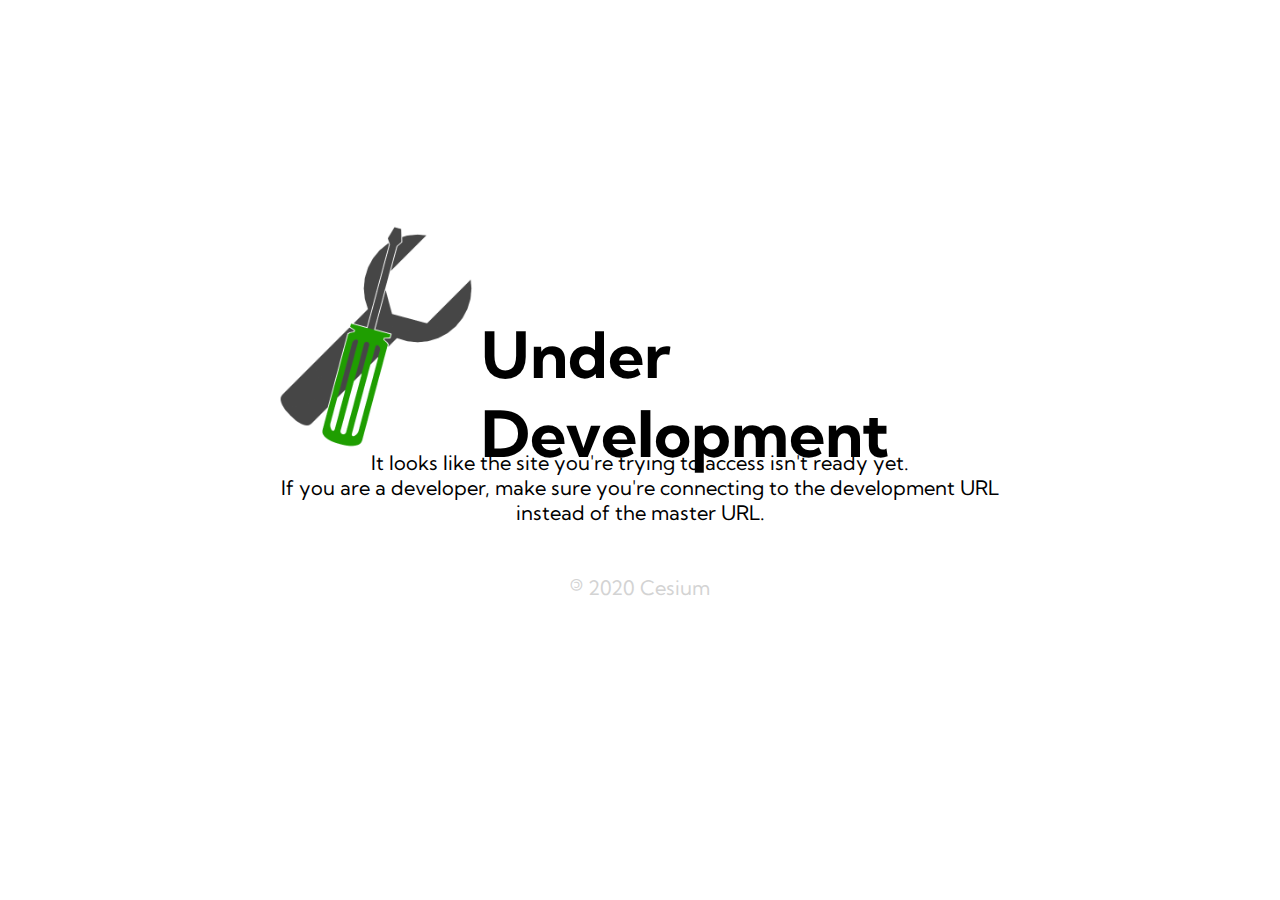
==== index.html @ 18255b6a "Update index.html" ====
<html><head>
<link href="https://fonts.googleapis.com/css2?family=Kumbh+Sans:wght@300;700&amp;display=swap" rel="stylesheet"> 
  <title>Under Development | Minecraft Horizons</title>
  <style>
  h1 {
  font-size: 5vw;
  font-family: 'Kumbh Sans', sans-serif;
  margin: 0px;
  position: relative;
  top: 10vh
 }
 p, a {
  font-size: 15pt;
  font-family: 'Kumbh Sans', sans-serif;
  margin: 0px;
 }
 body {
 display: flex;
 justify-content: center;
 }
 p.ces{
 margin-top: 50px;
 color: lightgray;
 }
 .copyleft {
  display:inline-block;
  transform: rotate(180deg);
}
.content{
 max-width: 60vw;
 position: absolute;
 top: 25vh;
}
.hbox{
 display: flex;
 margin: 0px;
}
img {
 height: 25vh;
 width: auto;
}
  </style>
</head>
<body>
<div class="content">
  <div class="hbox">
    <img src="img/development.png" align="middle">
    <h1>Under Development</h1>
  </div>


<p align="center">It looks like the site you're trying to access isn't ready yet.<br>If you are a developer, make sure you're connecting to the development URL instead of the master URL.</p><p class="ces" align="center"><span class="copyleft">©</span> 2020 Cesium</p></div>

</body></html>
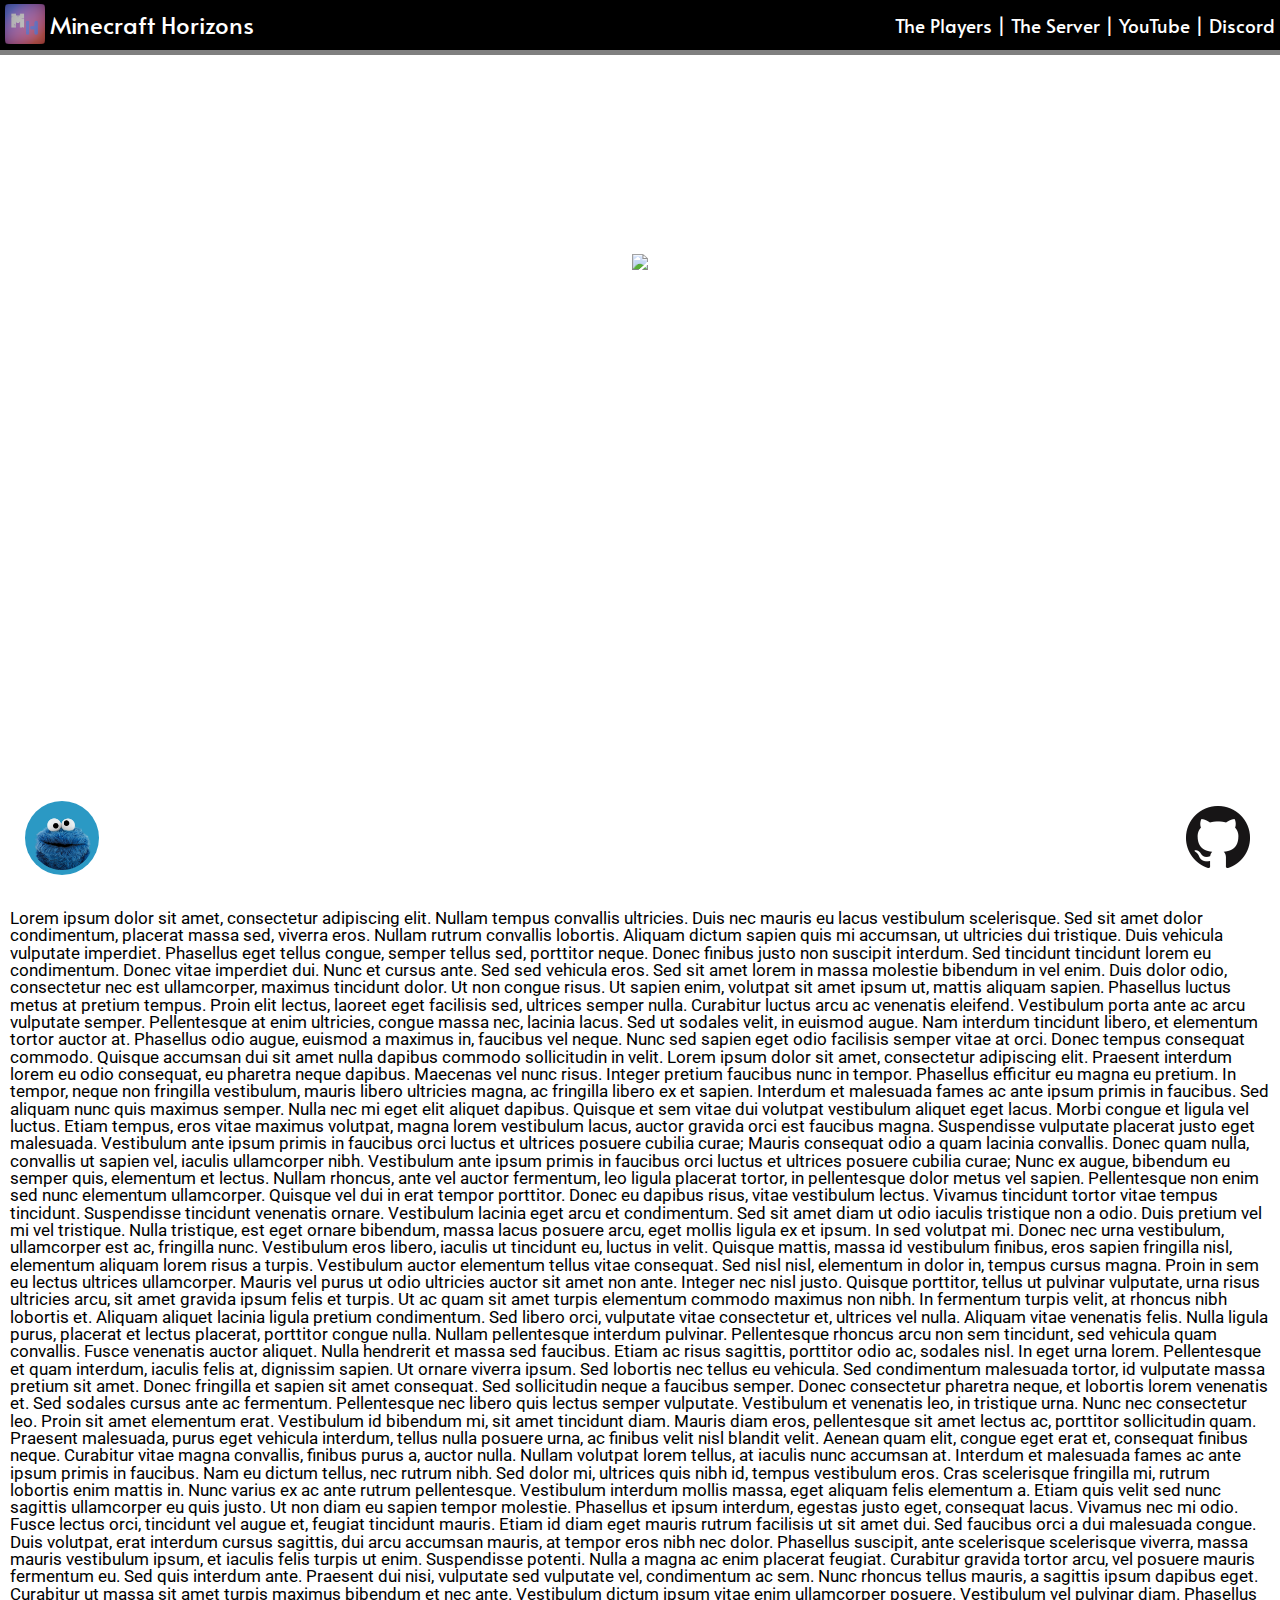
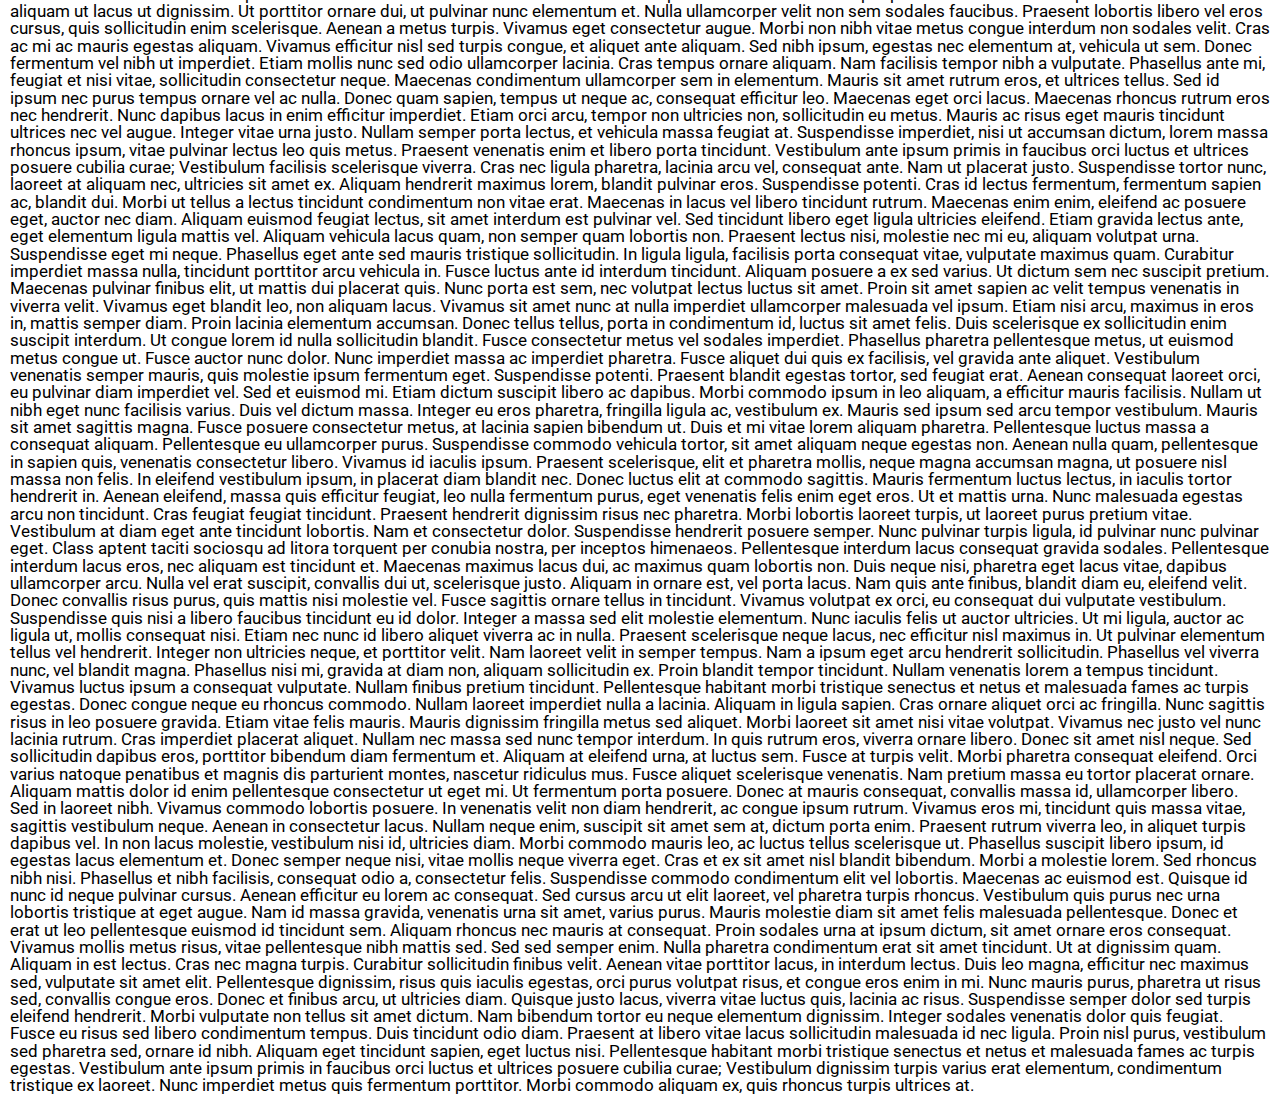
==== commit 1dc64fcf: "Add files via upload" ====
--- a/index.html
+++ b/index.html
@@ -1,54 +1,123 @@
-<html><head>
-<link href="https://fonts.googleapis.com/css2?family=Kumbh+Sans:wght@300;700&amp;display=swap" rel="stylesheet"> 
-  <title>Under Development | Minecraft Horizons</title>
-  <style>
-  h1 {
-  font-size: 5vw;
-  font-family: 'Kumbh Sans', sans-serif;
-  margin: 0px;
-  position: relative;
-  top: 10vh
- }
- p, a {
-  font-size: 15pt;
-  font-family: 'Kumbh Sans', sans-serif;
-  margin: 0px;
- }
- body {
- display: flex;
- justify-content: center;
- }
- p.ces{
- margin-top: 50px;
- color: lightgray;
- }
- .copyleft {
-  display:inline-block;
-  transform: rotate(180deg);
-}
-.content{
- max-width: 60vw;
- position: absolute;
- top: 25vh;
-}
-.hbox{
- display: flex;
- margin: 0px;
-}
-img {
- height: 25vh;
- width: auto;
-}
-  </style>
-</head>
-<body>
-<div class="content">
-  <div class="hbox">
-    <img src="img/development.png" align="middle">
-    <h1>Under Development</h1>
-  </div>
+<!DOCTYPE html>
+<html>
+    <head>
+        <title>Home | Minecraft Horizons</title>
+        <meta charset="UTF-8"  />
+        <meta name="viewport" content="width=device-width, initial-scale=1.0">
+        <link rel="stylesheet" href="reset.css" type="text/css"  />
+        <link rel="stylesheet" href="https://cdn.jsdelivr.net/npm/pannellum@2.5.6/build/pannellum.css"/>
+        <link rel="stylesheet" href="home.css" type="text/css"  />
+        <link rel="stylesheet" href="gitbubble.css" type="text/css"  />
+        <link rel="stylesheet" href="standard.css" type="text/css"  />
+        <script type="text/javascript" src="https://cdn.jsdelivr.net/npm/pannellum@2.5.6/build/pannellum.js"></script>
+    </head>
+    <body>
+        <div class="header">
+            <div class="titlebox">
+              <a href="/"><img class="csi" src="img/mh-mini.png" type="image/png" height="40px" width="40px"  /></a>
+                <a href="/"><p class="headertext">Minecraft Horizons</p></a>
+            </div>
+<div class="titlebox">
+              <a class="navtext" href="/oppression">The Players</a>
+              <p class="navtext">|</p>
+              <a class="navtext" href="/minecraft">The Server</a>
+              <p class="navtext">|</p>
+              <a class="navtext" href="/bloggart.html">YouTube</a>
+              <p class="navtext">|</p>
+              <a class="navtext" href="https://discord.gg/hEVmHnp">Discord</a>
+            </div>
+        </div>
+        <div id="wrapper">
+<div class="content"><img src="img/banner.png" class="bigtitle"/>
+    <a href="https://github.com/CStafford-14/cesium-web/"><div class="bubble">
+            <img src="img/github.png" height="64px" width="64px"/>
+        <span></span></div></a>
+            
+            <a href="/cookies.html"><div class="cookie">
+            <span></span><img src="img/cookiebub.png" width="64px" height="64px">
+        </div></a>
+            </div>
+<div id="panorama" class="background"></div>
+<script>
+pannellum.viewer('panorama', {
+    "type": "equirectangular",
+    "panorama": "https://raw.githubusercontent.com/CStafford-14/cesium-web/master/img/panorama.jpg",
+    "autoRotate": -2,
+    "autoLoad": true,
+    "showZoomCtrl": false,
+    "keyboardZoom": false,
+    "mouseZoom": false,
+    "draggable": false,
+    "disableKeyboardCtrl": true,
+    "showFullscreenCtrl": false,
+    "showControls": false,
+    "pitch": -10
+    
+});
+</script></div>
 
+<div class="bodydiv">
+ <p class="bodytext">
 
-<p align="center">It looks like the site you're trying to access isn't ready yet.<br>If you are a developer, make sure you're connecting to the development URL instead of the master URL.</p><p class="ces" align="center"><span class="copyleft">©</span> 2020 Cesium</p></div>
+Lorem ipsum dolor sit amet, consectetur adipiscing elit. Nullam tempus convallis ultricies. Duis nec mauris eu lacus vestibulum scelerisque. Sed sit amet dolor condimentum, placerat massa sed, viverra eros. Nullam rutrum convallis lobortis. Aliquam dictum sapien quis mi accumsan, ut ultricies dui tristique. Duis vehicula vulputate imperdiet. Phasellus eget tellus congue, semper tellus sed, porttitor neque. Donec finibus justo non suscipit interdum. Sed tincidunt tincidunt lorem eu condimentum.
 
-</body></html>
+Donec vitae imperdiet dui. Nunc et cursus ante. Sed sed vehicula eros. Sed sit amet lorem in massa molestie bibendum in vel enim. Duis dolor odio, consectetur nec est ullamcorper, maximus tincidunt dolor. Ut non congue risus. Ut sapien enim, volutpat sit amet ipsum ut, mattis aliquam sapien. Phasellus luctus metus at pretium tempus. Proin elit lectus, laoreet eget facilisis sed, ultrices semper nulla. Curabitur luctus arcu ac venenatis eleifend. Vestibulum porta ante ac arcu vulputate semper. Pellentesque at enim ultricies, congue massa nec, lacinia lacus. Sed ut sodales velit, in euismod augue.
+
+Nam interdum tincidunt libero, et elementum tortor auctor at. Phasellus odio augue, euismod a maximus in, faucibus vel neque. Nunc sed sapien eget odio facilisis semper vitae at orci. Donec tempus consequat commodo. Quisque accumsan dui sit amet nulla dapibus commodo sollicitudin in velit. Lorem ipsum dolor sit amet, consectetur adipiscing elit. Praesent interdum lorem eu odio consequat, eu pharetra neque dapibus. Maecenas vel nunc risus. Integer pretium faucibus nunc in tempor. Phasellus efficitur eu magna eu pretium. In tempor, neque non fringilla vestibulum, mauris libero ultricies magna, ac fringilla libero ex et sapien. Interdum et malesuada fames ac ante ipsum primis in faucibus. Sed aliquam nunc quis maximus semper. Nulla nec mi eget elit aliquet dapibus. Quisque et sem vitae dui volutpat vestibulum aliquet eget lacus.
+
+Morbi congue et ligula vel luctus. Etiam tempus, eros vitae maximus volutpat, magna lorem vestibulum lacus, auctor gravida orci est faucibus magna. Suspendisse vulputate placerat justo eget malesuada. Vestibulum ante ipsum primis in faucibus orci luctus et ultrices posuere cubilia curae; Mauris consequat odio a quam lacinia convallis. Donec quam nulla, convallis ut sapien vel, iaculis ullamcorper nibh. Vestibulum ante ipsum primis in faucibus orci luctus et ultrices posuere cubilia curae;
+
+Nunc ex augue, bibendum eu semper quis, elementum et lectus. Nullam rhoncus, ante vel auctor fermentum, leo ligula placerat tortor, in pellentesque dolor metus vel sapien. Pellentesque non enim sed nunc elementum ullamcorper. Quisque vel dui in erat tempor porttitor. Donec eu dapibus risus, vitae vestibulum lectus. Vivamus tincidunt tortor vitae tempus tincidunt. Suspendisse tincidunt venenatis ornare. Vestibulum lacinia eget arcu et condimentum. Sed sit amet diam ut odio iaculis tristique non a odio. Duis pretium vel mi vel tristique. Nulla tristique, est eget ornare bibendum, massa lacus posuere arcu, eget mollis ligula ex et ipsum. In sed volutpat mi. Donec nec urna vestibulum, ullamcorper est ac, fringilla nunc.
+
+Vestibulum eros libero, iaculis ut tincidunt eu, luctus in velit. Quisque mattis, massa id vestibulum finibus, eros sapien fringilla nisl, elementum aliquam lorem risus a turpis. Vestibulum auctor elementum tellus vitae consequat. Sed nisl nisl, elementum in dolor in, tempus cursus magna. Proin in sem eu lectus ultrices ullamcorper. Mauris vel purus ut odio ultricies auctor sit amet non ante. Integer nec nisl justo. Quisque porttitor, tellus ut pulvinar vulputate, urna risus ultricies arcu, sit amet gravida ipsum felis et turpis. Ut ac quam sit amet turpis elementum commodo maximus non nibh.
+
+In fermentum turpis velit, at rhoncus nibh lobortis et. Aliquam aliquet lacinia ligula pretium condimentum. Sed libero orci, vulputate vitae consectetur et, ultrices vel nulla. Aliquam vitae venenatis felis. Nulla ligula purus, placerat et lectus placerat, porttitor congue nulla. Nullam pellentesque interdum pulvinar. Pellentesque rhoncus arcu non sem tincidunt, sed vehicula quam convallis. Fusce venenatis auctor aliquet. Nulla hendrerit et massa sed faucibus.
+
+Etiam ac risus sagittis, porttitor odio ac, sodales nisl. In eget urna lorem. Pellentesque et quam interdum, iaculis felis at, dignissim sapien. Ut ornare viverra ipsum. Sed lobortis nec tellus eu vehicula. Sed condimentum malesuada tortor, id vulputate massa pretium sit amet. Donec fringilla et sapien sit amet consequat. Sed sollicitudin neque a faucibus semper. Donec consectetur pharetra neque, et lobortis lorem venenatis et. Sed sodales cursus ante ac fermentum. Pellentesque nec libero quis lectus semper vulputate. Vestibulum et venenatis leo, in tristique urna. Nunc nec consectetur leo. Proin sit amet elementum erat. Vestibulum id bibendum mi, sit amet tincidunt diam. Mauris diam eros, pellentesque sit amet lectus ac, porttitor sollicitudin quam.
+
+Praesent malesuada, purus eget vehicula interdum, tellus nulla posuere urna, ac finibus velit nisl blandit velit. Aenean quam elit, congue eget erat et, consequat finibus neque. Curabitur vitae magna convallis, finibus purus a, auctor nulla. Nullam volutpat lorem tellus, at iaculis nunc accumsan at. Interdum et malesuada fames ac ante ipsum primis in faucibus. Nam eu dictum tellus, nec rutrum nibh. Sed dolor mi, ultrices quis nibh id, tempus vestibulum eros. Cras scelerisque fringilla mi, rutrum lobortis enim mattis in. Nunc varius ex ac ante rutrum pellentesque.
+
+Vestibulum interdum mollis massa, eget aliquam felis elementum a. Etiam quis velit sed nunc sagittis ullamcorper eu quis justo. Ut non diam eu sapien tempor molestie. Phasellus et ipsum interdum, egestas justo eget, consequat lacus. Vivamus nec mi odio. Fusce lectus orci, tincidunt vel augue et, feugiat tincidunt mauris. Etiam id diam eget mauris rutrum facilisis ut sit amet dui. Sed faucibus orci a dui malesuada congue. Duis volutpat, erat interdum cursus sagittis, dui arcu accumsan mauris, at tempor eros nibh nec dolor. Phasellus suscipit, ante scelerisque scelerisque viverra, massa mauris vestibulum ipsum, et iaculis felis turpis ut enim. Suspendisse potenti.
+
+Nulla a magna ac enim placerat feugiat. Curabitur gravida tortor arcu, vel posuere mauris fermentum eu. Sed quis interdum ante. Praesent dui nisi, vulputate sed vulputate vel, condimentum ac sem. Nunc rhoncus tellus mauris, a sagittis ipsum dapibus eget. Curabitur ut massa sit amet turpis maximus bibendum et nec ante. Vestibulum dictum ipsum vitae enim ullamcorper posuere. Vestibulum vel pulvinar diam. Phasellus aliquam ut lacus ut dignissim.
+
+Ut porttitor ornare dui, ut pulvinar nunc elementum et. Nulla ullamcorper velit non sem sodales faucibus. Praesent lobortis libero vel eros cursus, quis sollicitudin enim scelerisque. Aenean a metus turpis. Vivamus eget consectetur augue. Morbi non nibh vitae metus congue interdum non sodales velit. Cras ac mi ac mauris egestas aliquam. Vivamus efficitur nisl sed turpis congue, et aliquet ante aliquam. Sed nibh ipsum, egestas nec elementum at, vehicula ut sem. Donec fermentum vel nibh ut imperdiet. Etiam mollis nunc sed odio ullamcorper lacinia. Cras tempus ornare aliquam. Nam facilisis tempor nibh a vulputate. Phasellus ante mi, feugiat et nisi vitae, sollicitudin consectetur neque. Maecenas condimentum ullamcorper sem in elementum. Mauris sit amet rutrum eros, et ultrices tellus.
+
+Sed id ipsum nec purus tempus ornare vel ac nulla. Donec quam sapien, tempus ut neque ac, consequat efficitur leo. Maecenas eget orci lacus. Maecenas rhoncus rutrum eros nec hendrerit. Nunc dapibus lacus in enim efficitur imperdiet. Etiam orci arcu, tempor non ultricies non, sollicitudin eu metus. Mauris ac risus eget mauris tincidunt ultrices nec vel augue. Integer vitae urna justo. Nullam semper porta lectus, et vehicula massa feugiat at. Suspendisse imperdiet, nisi ut accumsan dictum, lorem massa rhoncus ipsum, vitae pulvinar lectus leo quis metus.
+
+Praesent venenatis enim et libero porta tincidunt. Vestibulum ante ipsum primis in faucibus orci luctus et ultrices posuere cubilia curae; Vestibulum facilisis scelerisque viverra. Cras nec ligula pharetra, lacinia arcu vel, consequat ante. Nam ut placerat justo. Suspendisse tortor nunc, laoreet at aliquam nec, ultricies sit amet ex. Aliquam hendrerit maximus lorem, blandit pulvinar eros. Suspendisse potenti. Cras id lectus fermentum, fermentum sapien ac, blandit dui. Morbi ut tellus a lectus tincidunt condimentum non vitae erat. Maecenas in lacus vel libero tincidunt rutrum. Maecenas enim enim, eleifend ac posuere eget, auctor nec diam.
+
+Aliquam euismod feugiat lectus, sit amet interdum est pulvinar vel. Sed tincidunt libero eget ligula ultricies eleifend. Etiam gravida lectus ante, eget elementum ligula mattis vel. Aliquam vehicula lacus quam, non semper quam lobortis non. Praesent lectus nisi, molestie nec mi eu, aliquam volutpat urna. Suspendisse eget mi neque. Phasellus eget ante sed mauris tristique sollicitudin.
+
+In ligula ligula, facilisis porta consequat vitae, vulputate maximus quam. Curabitur imperdiet massa nulla, tincidunt porttitor arcu vehicula in. Fusce luctus ante id interdum tincidunt. Aliquam posuere a ex sed varius. Ut dictum sem nec suscipit pretium. Maecenas pulvinar finibus elit, ut mattis dui placerat quis. Nunc porta est sem, nec volutpat lectus luctus sit amet. Proin sit amet sapien ac velit tempus venenatis in viverra velit. Vivamus eget blandit leo, non aliquam lacus. Vivamus sit amet nunc at nulla imperdiet ullamcorper malesuada vel ipsum. Etiam nisi arcu, maximus in eros in, mattis semper diam. Proin lacinia elementum accumsan. Donec tellus tellus, porta in condimentum id, luctus sit amet felis. Duis scelerisque ex sollicitudin enim suscipit interdum.
+
+Ut congue lorem id nulla sollicitudin blandit. Fusce consectetur metus vel sodales imperdiet. Phasellus pharetra pellentesque metus, ut euismod metus congue ut. Fusce auctor nunc dolor. Nunc imperdiet massa ac imperdiet pharetra. Fusce aliquet dui quis ex facilisis, vel gravida ante aliquet. Vestibulum venenatis semper mauris, quis molestie ipsum fermentum eget. Suspendisse potenti. Praesent blandit egestas tortor, sed feugiat erat.
+
+Aenean consequat laoreet orci, eu pulvinar diam imperdiet vel. Sed et euismod mi. Etiam dictum suscipit libero ac dapibus. Morbi commodo ipsum in leo aliquam, a efficitur mauris facilisis. Nullam ut nibh eget nunc facilisis varius. Duis vel dictum massa. Integer eu eros pharetra, fringilla ligula ac, vestibulum ex.
+
+Mauris sed ipsum sed arcu tempor vestibulum. Mauris sit amet sagittis magna. Fusce posuere consectetur metus, at lacinia sapien bibendum ut. Duis et mi vitae lorem aliquam pharetra. Pellentesque luctus massa a consequat aliquam. Pellentesque eu ullamcorper purus. Suspendisse commodo vehicula tortor, sit amet aliquam neque egestas non. Aenean nulla quam, pellentesque in sapien quis, venenatis consectetur libero. Vivamus id iaculis ipsum. Praesent scelerisque, elit et pharetra mollis, neque magna accumsan magna, ut posuere nisl massa non felis.
+
+In eleifend vestibulum ipsum, in placerat diam blandit nec. Donec luctus elit at commodo sagittis. Mauris fermentum luctus lectus, in iaculis tortor hendrerit in. Aenean eleifend, massa quis efficitur feugiat, leo nulla fermentum purus, eget venenatis felis enim eget eros. Ut et mattis urna. Nunc malesuada egestas arcu non tincidunt. Cras feugiat feugiat tincidunt. Praesent hendrerit dignissim risus nec pharetra. Morbi lobortis laoreet turpis, ut laoreet purus pretium vitae. Vestibulum at diam eget ante tincidunt lobortis. Nam et consectetur dolor. Suspendisse hendrerit posuere semper. Nunc pulvinar turpis ligula, id pulvinar nunc pulvinar eget. Class aptent taciti sociosqu ad litora torquent per conubia nostra, per inceptos himenaeos.
+
+Pellentesque interdum lacus consequat gravida sodales. Pellentesque interdum lacus eros, nec aliquam est tincidunt et. Maecenas maximus lacus dui, ac maximus quam lobortis non. Duis neque nisi, pharetra eget lacus vitae, dapibus ullamcorper arcu. Nulla vel erat suscipit, convallis dui ut, scelerisque justo. Aliquam in ornare est, vel porta lacus. Nam quis ante finibus, blandit diam eu, eleifend velit. Donec convallis risus purus, quis mattis nisi molestie vel. Fusce sagittis ornare tellus in tincidunt. Vivamus volutpat ex orci, eu consequat dui vulputate vestibulum. Suspendisse quis nisi a libero faucibus tincidunt eu id dolor.
+
+Integer a massa sed elit molestie elementum. Nunc iaculis felis ut auctor ultricies. Ut mi ligula, auctor ac ligula ut, mollis consequat nisi. Etiam nec nunc id libero aliquet viverra ac in nulla. Praesent scelerisque neque lacus, nec efficitur nisl maximus in. Ut pulvinar elementum tellus vel hendrerit. Integer non ultricies neque, et porttitor velit. Nam laoreet velit in semper tempus. Nam a ipsum eget arcu hendrerit sollicitudin. Phasellus vel viverra nunc, vel blandit magna. Phasellus nisi mi, gravida at diam non, aliquam sollicitudin ex.
+
+Proin blandit tempor tincidunt. Nullam venenatis lorem a tempus tincidunt. Vivamus luctus ipsum a consequat vulputate. Nullam finibus pretium tincidunt. Pellentesque habitant morbi tristique senectus et netus et malesuada fames ac turpis egestas. Donec congue neque eu rhoncus commodo. Nullam laoreet imperdiet nulla a lacinia. Aliquam in ligula sapien. Cras ornare aliquet orci ac fringilla. Nunc sagittis risus in leo posuere gravida. Etiam vitae felis mauris. Mauris dignissim fringilla metus sed aliquet. Morbi laoreet sit amet nisi vitae volutpat.
+
+Vivamus nec justo vel nunc lacinia rutrum. Cras imperdiet placerat aliquet. Nullam nec massa sed nunc tempor interdum. In quis rutrum eros, viverra ornare libero. Donec sit amet nisl neque. Sed sollicitudin dapibus eros, porttitor bibendum diam fermentum et. Aliquam at eleifend urna, at luctus sem. Fusce at turpis velit. Morbi pharetra consequat eleifend.
+
+Orci varius natoque penatibus et magnis dis parturient montes, nascetur ridiculus mus. Fusce aliquet scelerisque venenatis. Nam pretium massa eu tortor placerat ornare. Aliquam mattis dolor id enim pellentesque consectetur ut eget mi. Ut fermentum porta posuere. Donec at mauris consequat, convallis massa id, ullamcorper libero. Sed in laoreet nibh. Vivamus commodo lobortis posuere. In venenatis velit non diam hendrerit, ac congue ipsum rutrum. Vivamus eros mi, tincidunt quis massa vitae, sagittis vestibulum neque. Aenean in consectetur lacus.
+
+Nullam neque enim, suscipit sit amet sem at, dictum porta enim. Praesent rutrum viverra leo, in aliquet turpis dapibus vel. In non lacus molestie, vestibulum nisi id, ultricies diam. Morbi commodo mauris leo, ac luctus tellus scelerisque ut. Phasellus suscipit libero ipsum, id egestas lacus elementum et. Donec semper neque nisi, vitae mollis neque viverra eget. Cras et ex sit amet nisl blandit bibendum.
+
+Morbi a molestie lorem. Sed rhoncus nibh nisi. Phasellus et nibh facilisis, consequat odio a, consectetur felis. Suspendisse commodo condimentum elit vel lobortis. Maecenas ac euismod est. Quisque id nunc id neque pulvinar cursus. Aenean efficitur eu lorem ac consequat.
+
+Sed cursus arcu ut elit laoreet, vel pharetra turpis rhoncus. Vestibulum quis purus nec urna lobortis tristique at eget augue. Nam id massa gravida, venenatis urna sit amet, varius purus. Mauris molestie diam sit amet felis malesuada pellentesque. Donec et erat ut leo pellentesque euismod id tincidunt sem. Aliquam rhoncus nec mauris at consequat. Proin sodales urna at ipsum dictum, sit amet ornare eros consequat. Vivamus mollis metus risus, vitae pellentesque nibh mattis sed. Sed sed semper enim. Nulla pharetra condimentum erat sit amet tincidunt.
+
+Ut at dignissim quam. Aliquam in est lectus. Cras nec magna turpis. Curabitur sollicitudin finibus velit. Aenean vitae porttitor lacus, in interdum lectus. Duis leo magna, efficitur nec maximus sed, vulputate sit amet elit. Pellentesque dignissim, risus quis iaculis egestas, orci purus volutpat risus, et congue eros enim in mi. Nunc mauris purus, pharetra ut risus sed, convallis congue eros. Donec et finibus arcu, ut ultricies diam. Quisque justo lacus, viverra vitae luctus quis, lacinia ac risus. Suspendisse semper dolor sed turpis eleifend hendrerit. Morbi vulputate non tellus sit amet dictum. Nam bibendum tortor eu neque elementum dignissim. Integer sodales venenatis dolor quis feugiat. Fusce eu risus sed libero condimentum tempus.
+
+Duis tincidunt odio diam. Praesent at libero vitae lacus sollicitudin malesuada id nec ligula. Proin nisl purus, vestibulum sed pharetra sed, ornare id nibh. Aliquam eget tincidunt sapien, eget luctus nisi. Pellentesque habitant morbi tristique senectus et netus et malesuada fames ac turpis egestas. Vestibulum ante ipsum primis in faucibus orci luctus et ultrices posuere cubilia curae; Vestibulum dignissim turpis varius erat elementum, condimentum tristique ex laoreet. Nunc imperdiet metus quis fermentum porttitor. Morbi commodo aliquam ex, quis rhoncus turpis ultrices at. </p>
+</div>
+    </body>
+</html>
--- a/home.css
+++ b/home.css
@@ -0,0 +1,39 @@
+@import url('https://fonts.googleapis.com/css2?family=Comfortaa&display=swap');
+
+#wrapper{
+    position: relative;
+    width: 100vw;
+    height: calc(100vh - 55px);
+}
+
+.content{
+    position: relative;
+    z-index: 100;
+    display: flex;
+    justify-content: center;
+}
+
+.background{
+    position: fixed;
+    top: 55px;
+    left: 0;
+    z-index: -100;
+    height: calc(100vh - 55px);
+    position: center;
+    size: cover;
+}
+
+.bigtitle {
+ font-family: 'Comfortaa', cursive;
+ font-size: 150pt;
+ padding-top: 5%;
+ color: white;
+ max-width: 60vw;
+ position: absolute;
+ top: 15vh;
+ }
+
+#panorama {
+        width: 100vw;
+        height: calc(100vh - 55px);
+}
--- a/gitbubble.css
+++ b/gitbubble.css
@@ -0,0 +1,109 @@
+.bubble {
+    display: flex;
+    justify-content: space-around;
+    border-radius: 64px;
+    background-color: white;
+    border: none;
+    color: black;
+    font-size: 0pt;
+    padding: 5px;
+    width: 64px;
+    height: 64px;
+    transition: all 0.5s;
+    cursor: pointer;
+    position: fixed;
+    right: 25px;
+    bottom: 25px;
+  }
+  
+  .bubble span {
+    cursor: pointer;
+    display: inline-block;
+    transition: 0.5s;
+    color: black;
+    font-size: 0px;
+    position: relative;
+    margin-top: auto;
+    margin-bottom: auto;
+    font-family: 'Comfortaa', cursive;
+  }
+  
+  .bubble span:after {
+    content: 'View On GitHub';
+    position: relative;
+    opacity: 0;
+    top: 0;
+    right: 0px;
+    transition: 0.5s;
+  }
+
+  .bubble:hover {
+ width: 190px;
+  }
+  
+  .bubble:hover span {
+    padding-right: 25px;
+    vertical-align: middle;
+    font-size: 23px;
+  }
+  
+  .bubble:hover span:after {
+    opacity: 1;
+    right: 0;
+  }
+
+/* Cookie Bubble*/
+.cookie {
+    display: flex;
+    justify-content: space-around;
+    border-radius: 64px;
+    background-color: #2b99c4;
+    border: none;
+    color: black;
+    font-size: 0pt;
+    padding: 5px;
+    width: 64px;
+    height: 64px;
+    transition: all 0.5s;
+    cursor: pointer;
+    position: fixed;
+    left: 25px;
+    bottom: 25px;
+  }
+  
+  .cookie span {
+    cursor: pointer;
+    display: inline-block;
+    transition: 0.5s;
+    color: black;
+    font-size: 0px;
+    position: relative;
+    margin-top: auto;
+    margin-bottom: auto;
+    font-family: 'Comfortaa', cursive;
+  }
+  
+  .cookie span:after {
+    content: 'Cookies';
+    position: relative;
+    opacity: 0;
+    top: 0;
+    left: 0px;
+    transition: 0.5s;
+  }
+
+  .cookie:hover {
+ width: 190px;
+      background-color: white;
+  }
+  
+  .cookie:hover span {
+    padding-left: 25px;
+    vertical-align: middle;
+    font-size: 23px;
+  }
+  
+  .cookie:hover span:after {
+    opacity: 1;
+    left: 0;
+  }
--- a/standard.css
+++ b/standard.css
@@ -0,0 +1,137 @@
+@import url('https://fonts.googleapis.com/css2?family=Roboto&display=swap');
+@import url('https://fonts.googleapis.com/css2?family=Alata&display=swap');
+@import url('https://fonts.googleapis.com/css2?family=Kufam&display=swap');
+/*
+Roboto:font-family: 'Roboto', sans-serif;
+Alata: font-family: 'Alata', sans-serif;
+Kufam (Bold): font-family: 'Kufam', cursive;
+*/
+.header {
+ background-color: black;
+ height: 50px;
+ width: 100%;
+ display: flex;
+ align-items: center;
+ justify-content: space-between;
+ border-bottom-width: 5px;
+ border-bottom-style: solid;
+ border-color: grey;
+ position: sticky;
+ top: 0;
+}
+
+.csi {
+ padding: 5px;
+}
+
+.titlebox {
+ display: flex;
+ align-items: center;
+}
+
+.headertext {
+ font-family: 'Alata', sans-serif;
+ color: white;
+ font-size: 18pt;
+}
+
+.navtext {
+ font-family: 'Alata', sans-serif;
+ color: white;
+ font-size: 14pt;
+ padding-right: 5px;
+ text-decoration: none;
+}
+
+.bodydiv {
+ padding: 10px;
+ background: white;
+}
+
+.bodytext {
+ font-family: 'Roboto', sans-serif;
+ color: black;
+ font-size: 13pt;
+}
+
+.cbox {
+ max-width: 75%;
+ margin-left: auto;
+ margin-right: auto;
+ display: flex;
+ margin-bottom: 30px;
+}
+
+.bannertext {
+ font-family: 'Kufam', cursive;
+ font-weight: bold;
+ color: black;
+ font-size: 24pt;
+ margin-left: auto;
+ margin-right: auto;
+ margin-bottom: 50px;
+ text-align: center;
+}
+
+.headerimg {
+ width: 100%;
+ height: auto;
+}
+
+.microheader {
+background-color: black;
+height: 30px;
+width: 100%;
+display: flex;
+align-items: center;
+justify-content: space-around;
+position: sticky;
+top: 0;
+}
+
+.buttongrid {
+  display: grid;
+  max-width: 80%;
+  grid-template-columns: auto auto;
+  margin-left: auto;
+  margin-right: auto;
+}
+
+button {
+  font-size: 14pt;
+  text-align: center;
+  font-family: 'Roboto', sans-serif;
+  background-color: #4CAF50; /* Green */
+  border: none;
+  border-radius: 8px;
+  color: white;
+  padding: 15px 32px;
+  margin: 5px;
+  text-decoration: none;
+  cursor: pointer;
+  -webkit-transition-duration: 0.4s; /* Safari */
+  transition-duration: 0.4s;
+}
+
+button:hover {
+ background-color: crimson;
+ box-shadow: 0 12px 16px 0 rgba(0,0,0,0.24),0 17px 50px 0 rgba(0,0,0,0.19);
+ border-radius: 20px;
+}
+
+#wpac-comment {
+ max-width: 90%;
+ margin-left: auto;
+ margin-right: auto;
+}
+
+.cimg {
+  margin: 0px 10px;
+  min-width: 250px;
+}
+
+.indent {
+ margin-left: 0.5in;
+ text-indent: -0.5in;
+ font-size: 13pt;
+}
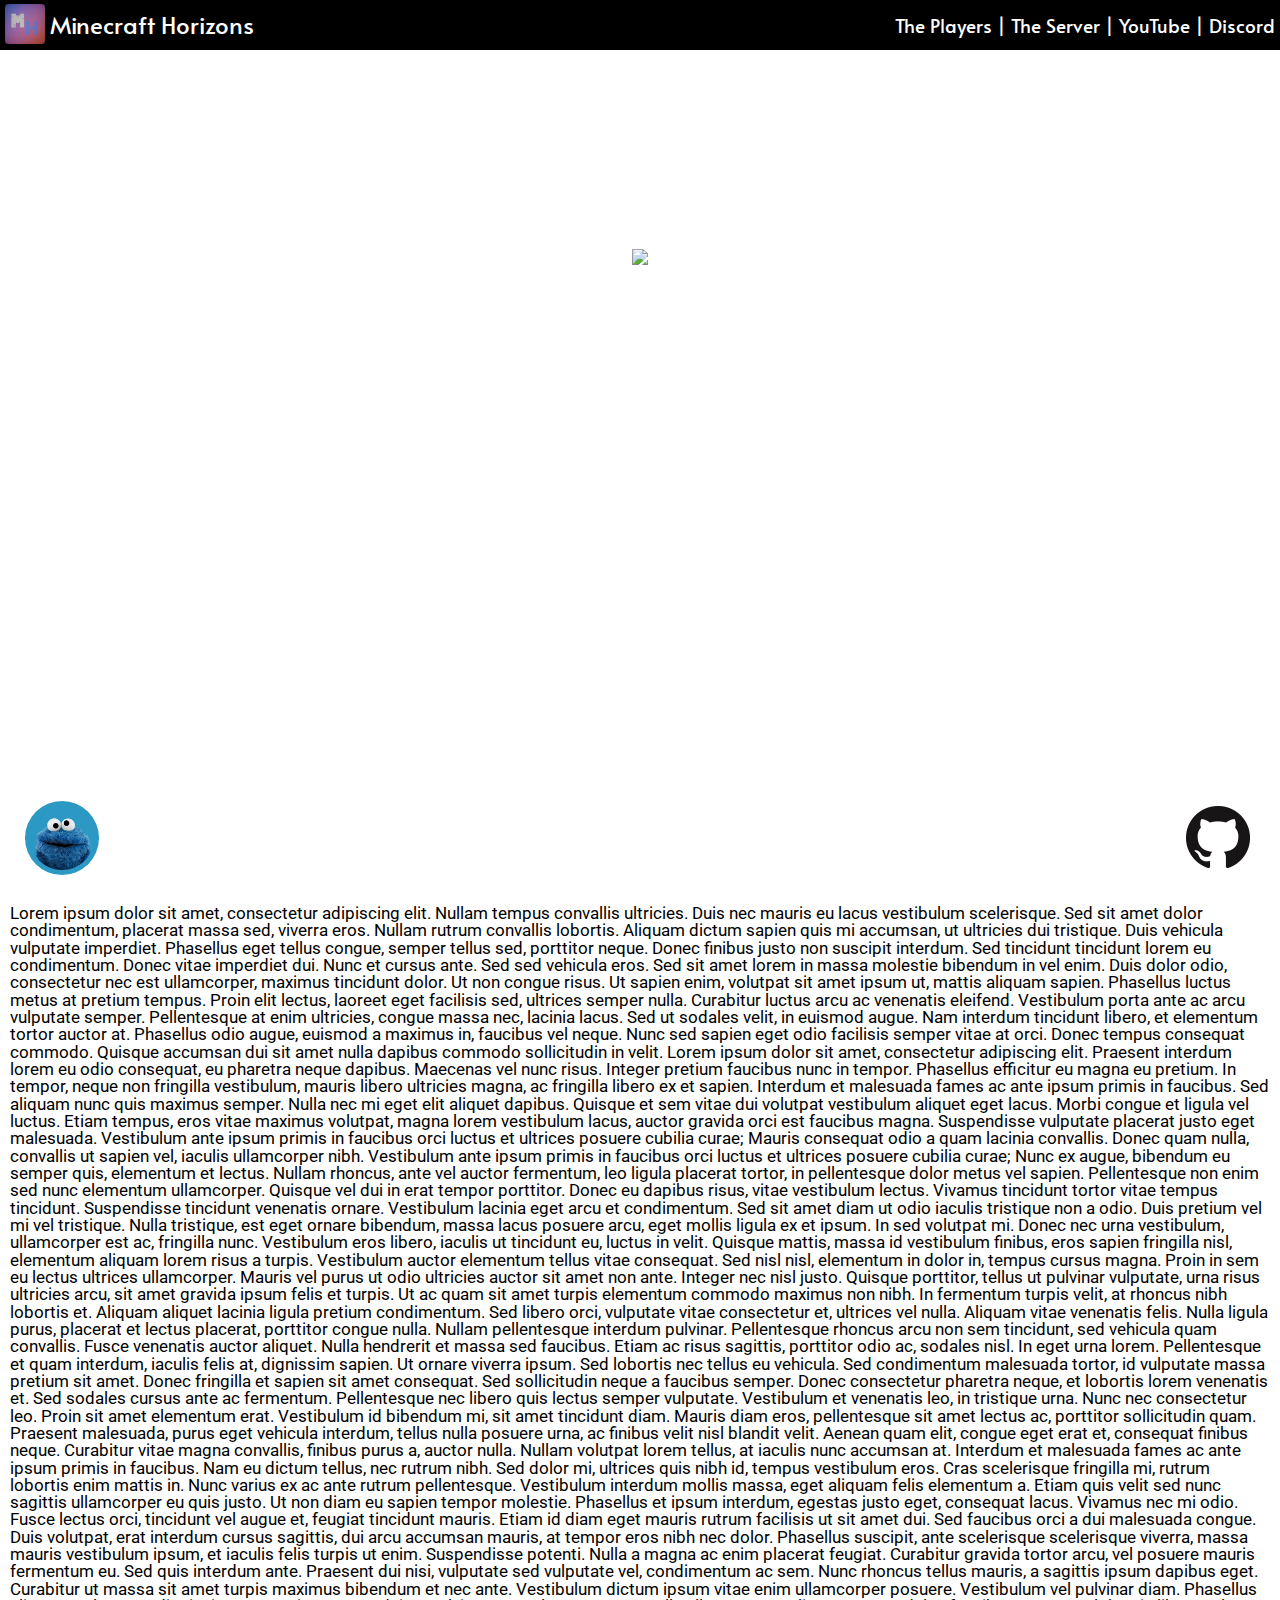
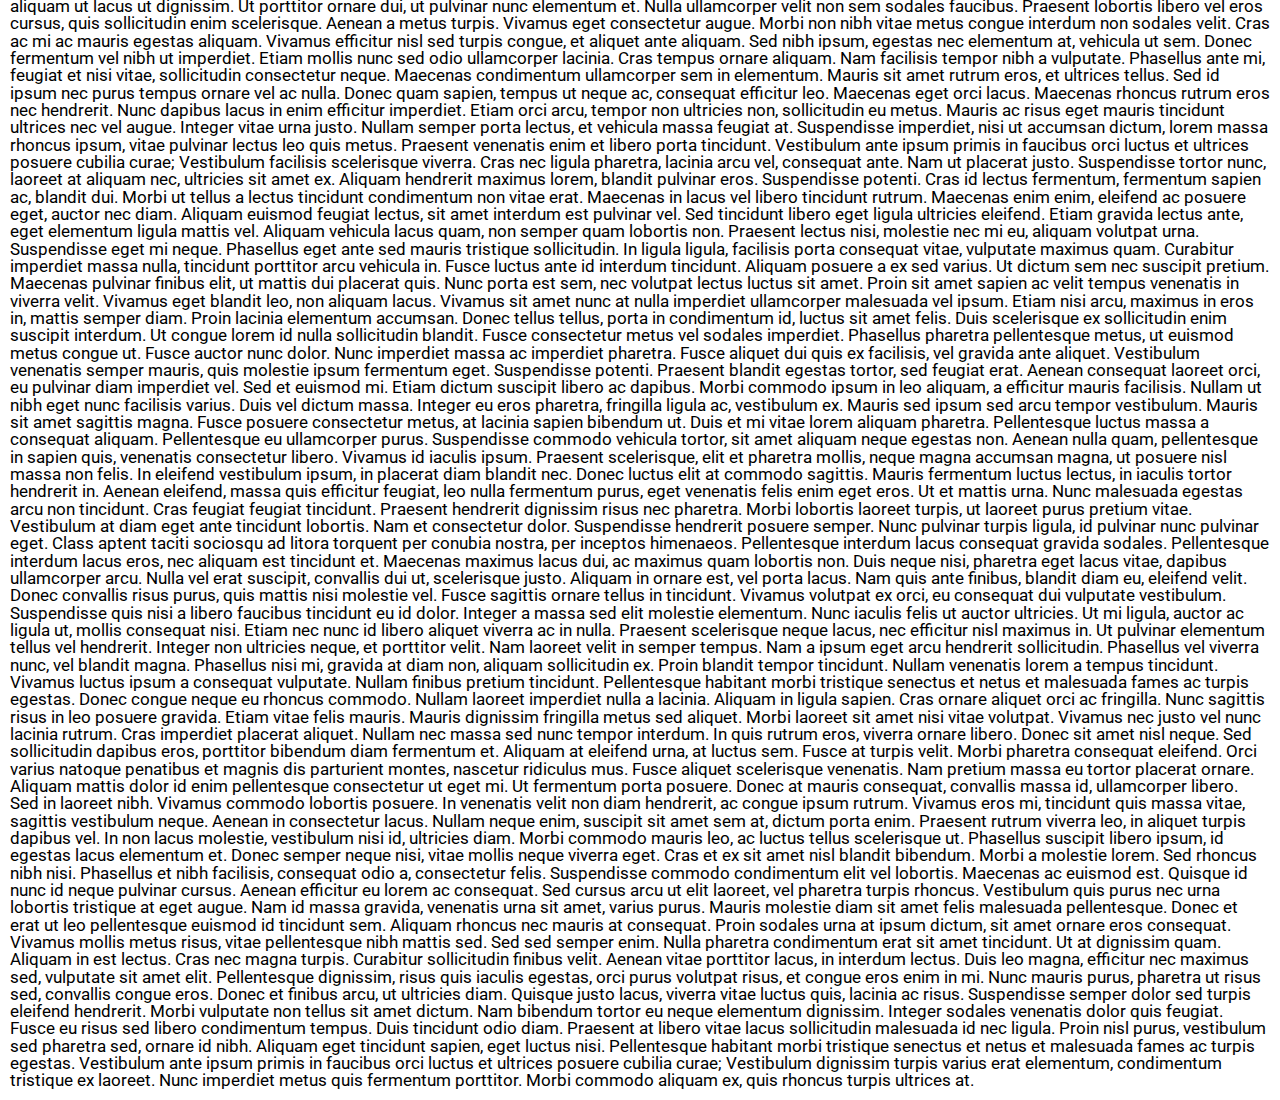
==== commit 89b219e0: "Update index.html" ====
--- a/index.html
+++ b/index.html
@@ -41,7 +41,7 @@
 <script>
 pannellum.viewer('panorama', {
     "type": "equirectangular",
-    "panorama": "https://raw.githubusercontent.com/CStafford-14/cesium-web/master/img/panorama.jpg",
+    "panorama": "img/panorama.jpg",
     "autoRotate": -2,
     "autoLoad": true,
     "showZoomCtrl": false,
--- a/standard.css
+++ b/standard.css
@@ -13,9 +13,7 @@
  display: flex;
  align-items: center;
  justify-content: space-between;
- border-bottom-width: 5px;
- border-bottom-style: solid;
- border-color: grey;
+ border: 0px;
  position: sticky;
  top: 0;
 }
@@ -85,8 +83,11 @@
 display: flex;
 align-items: center;
 justify-content: space-around;
+border-top-width: 5px;
+border-top-style: solid;
+border-color: grey;
 position: sticky;
-top: 0;
+top: 50;
 }
 
 .buttongrid {
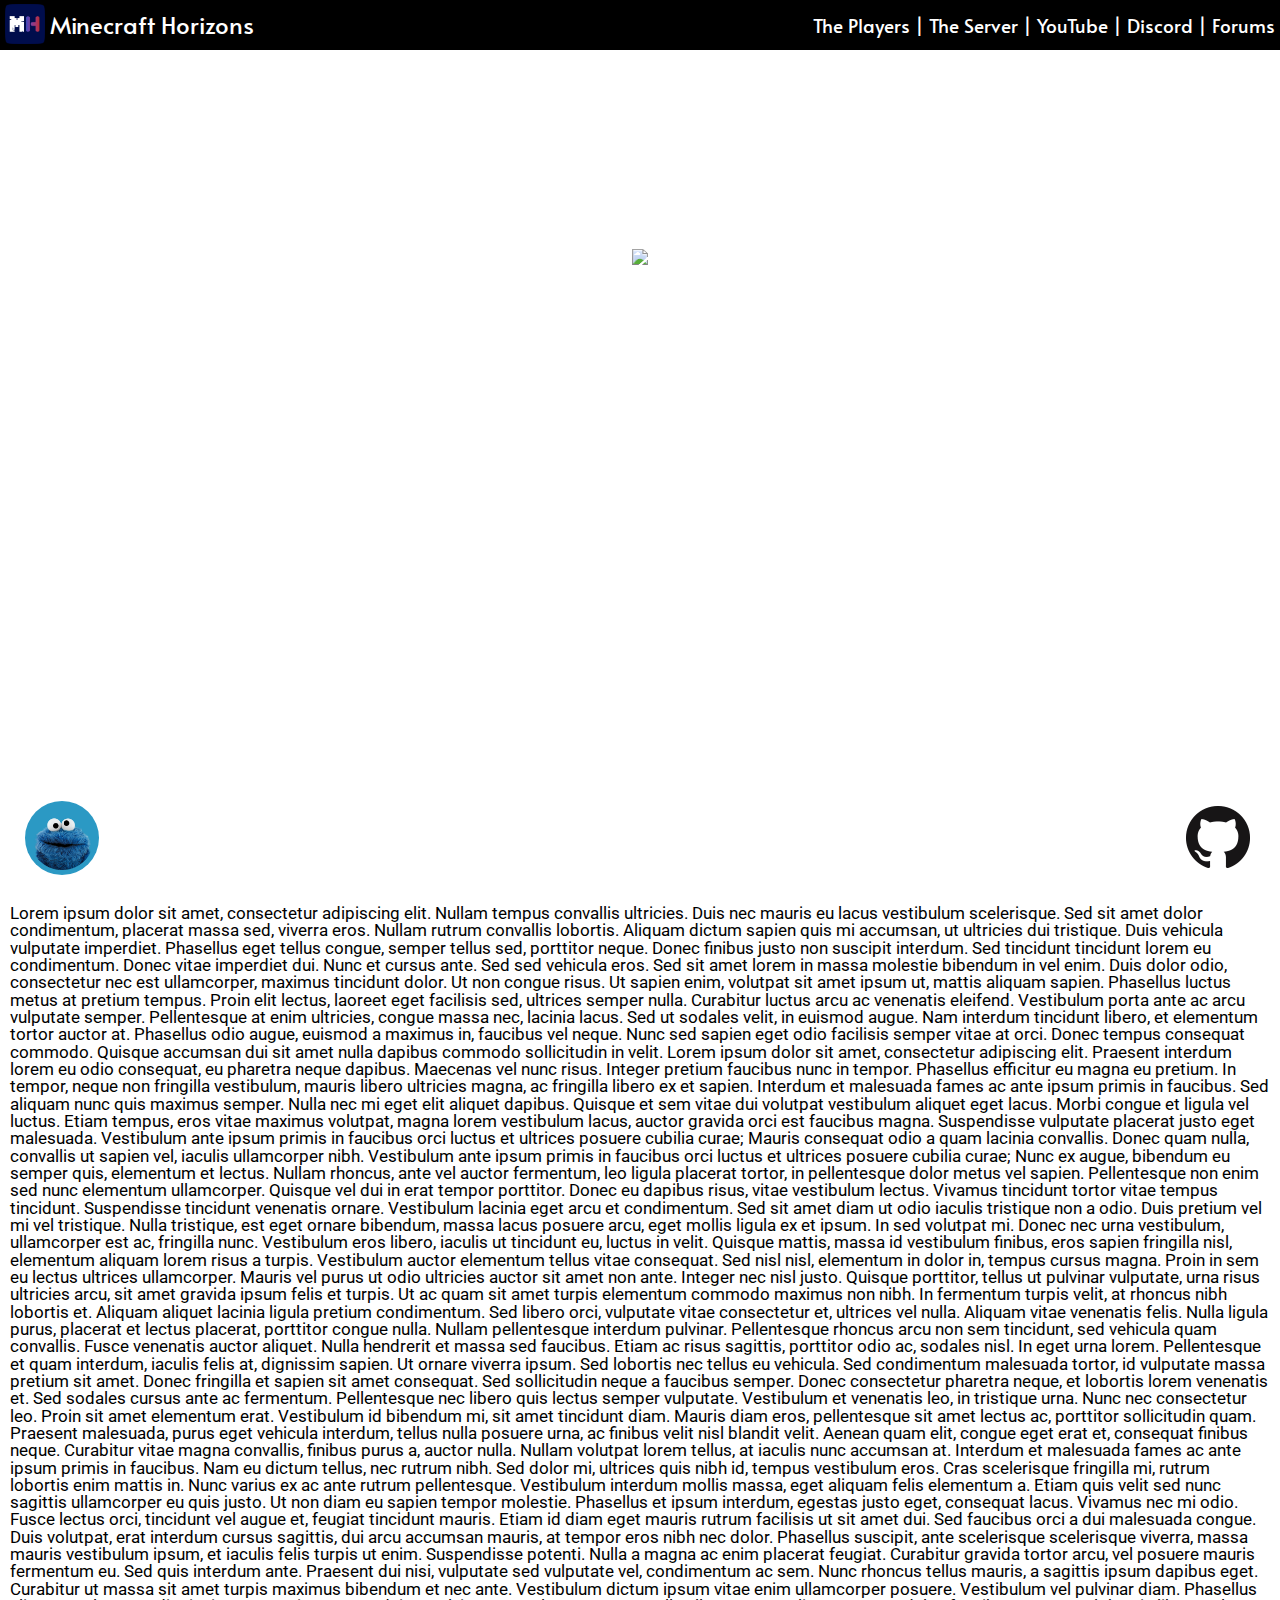
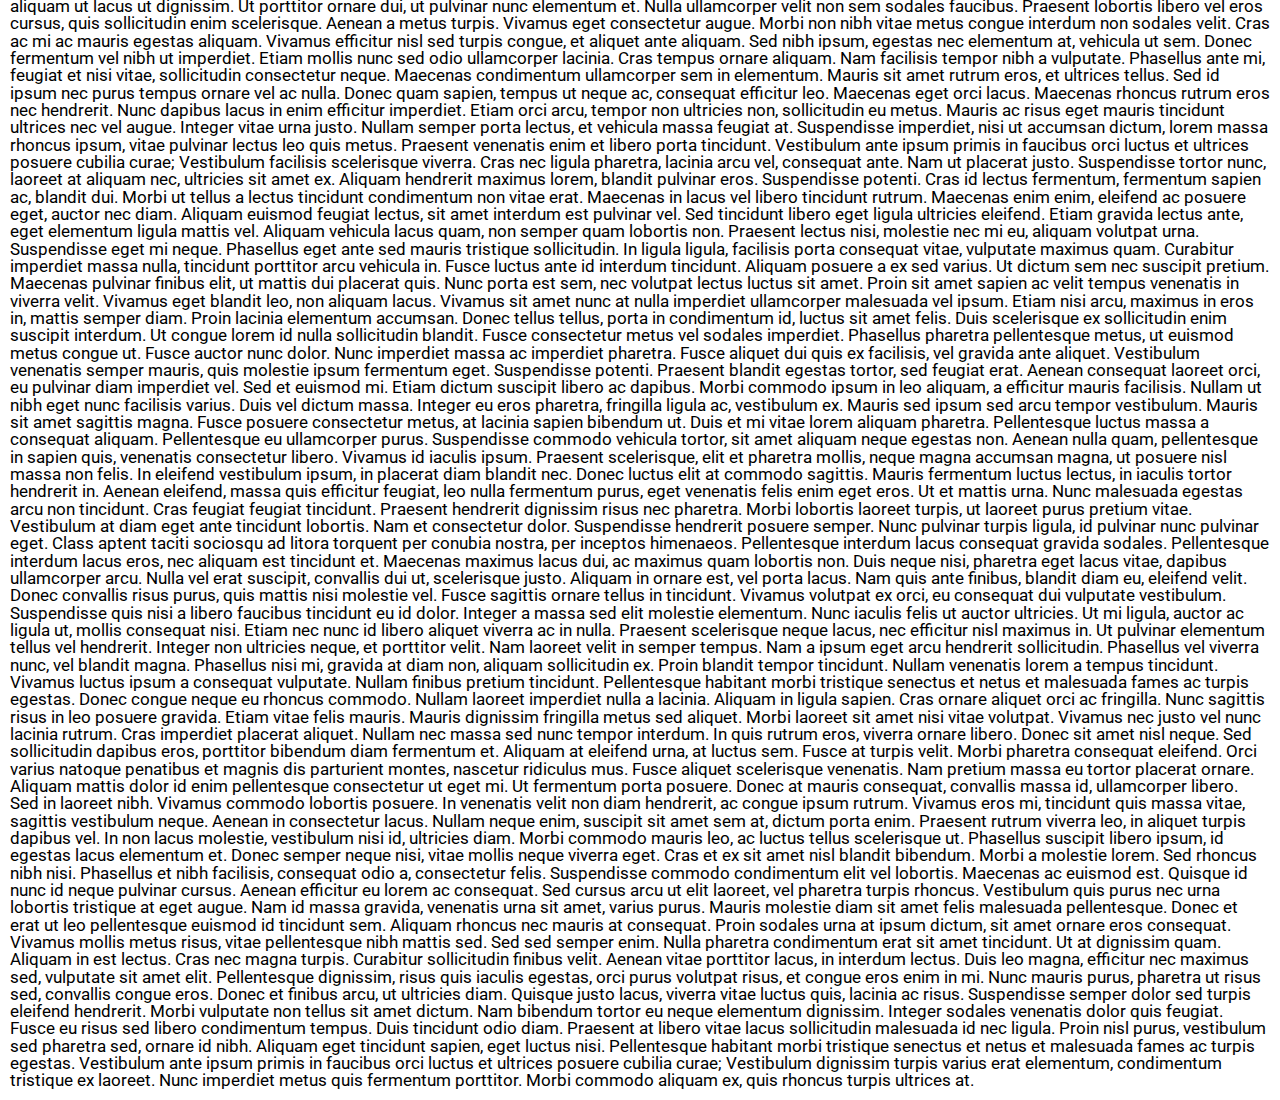
==== commit 40129ea2: "Update index.html" ====
--- a/index.html
+++ b/index.html
@@ -18,18 +18,20 @@
                 <a href="/"><p class="headertext">Minecraft Horizons</p></a>
             </div>
 <div class="titlebox">
-              <a class="navtext" href="/oppression">The Players</a>
+              <a class="navtext" href="/players">The Players</a>
               <p class="navtext">|</p>
-              <a class="navtext" href="/minecraft">The Server</a>
+              <a class="navtext" href="/#about">The Server</a>
               <p class="navtext">|</p>
-              <a class="navtext" href="/bloggart.html">YouTube</a>
+              <a class="navtext" href="">YouTube</a>
               <p class="navtext">|</p>
               <a class="navtext" href="https://discord.gg/hEVmHnp">Discord</a>
+              <p class="navtext">|</p>
+              <a class="navtext" href="https://forums.mchorizons.ga">Forums</a>
             </div>
         </div>
         <div id="wrapper">
 <div class="content"><img src="img/banner.png" class="bigtitle"/>
-    <a href="https://github.com/CStafford-14/cesium-web/"><div class="bubble">
+    <a href="https://github.com/CStafford-14/mchorizons-web/"><div class="bubble">
             <img src="img/github.png" height="64px" width="64px"/>
         <span></span></div></a>
             
@@ -56,7 +58,7 @@
 });
 </script></div>
 
-<div class="bodydiv">
+<div class="bodydiv" id="about">
  <p class="bodytext">
 
 Lorem ipsum dolor sit amet, consectetur adipiscing elit. Nullam tempus convallis ultricies. Duis nec mauris eu lacus vestibulum scelerisque. Sed sit amet dolor condimentum, placerat massa sed, viverra eros. Nullam rutrum convallis lobortis. Aliquam dictum sapien quis mi accumsan, ut ultricies dui tristique. Duis vehicula vulputate imperdiet. Phasellus eget tellus congue, semper tellus sed, porttitor neque. Donec finibus justo non suscipit interdum. Sed tincidunt tincidunt lorem eu condimentum.
--- a/home.css
+++ b/home.css
@@ -15,10 +15,10 @@
 
 .background{
     position: fixed;
-    top: 55px;
+    top: 50px;
     left: 0;
     z-index: -100;
-    height: calc(100vh - 55px);
+    height: calc(100vh - 50px);
     position: center;
     size: cover;
 }
@@ -31,6 +31,7 @@
  max-width: 60vw;
  position: absolute;
  top: 15vh;
+ z-index: 50;
  }
 
 #panorama {
--- a/standard.css
+++ b/standard.css
@@ -16,6 +16,7 @@
  border: 0px;
  position: sticky;
  top: 0;
+ z-index: 100;
 }
 
 .csi {
@@ -88,6 +89,7 @@
 border-color: grey;
 position: sticky;
 top: 50;
+z-index: 100;
 }
 
 .buttongrid {
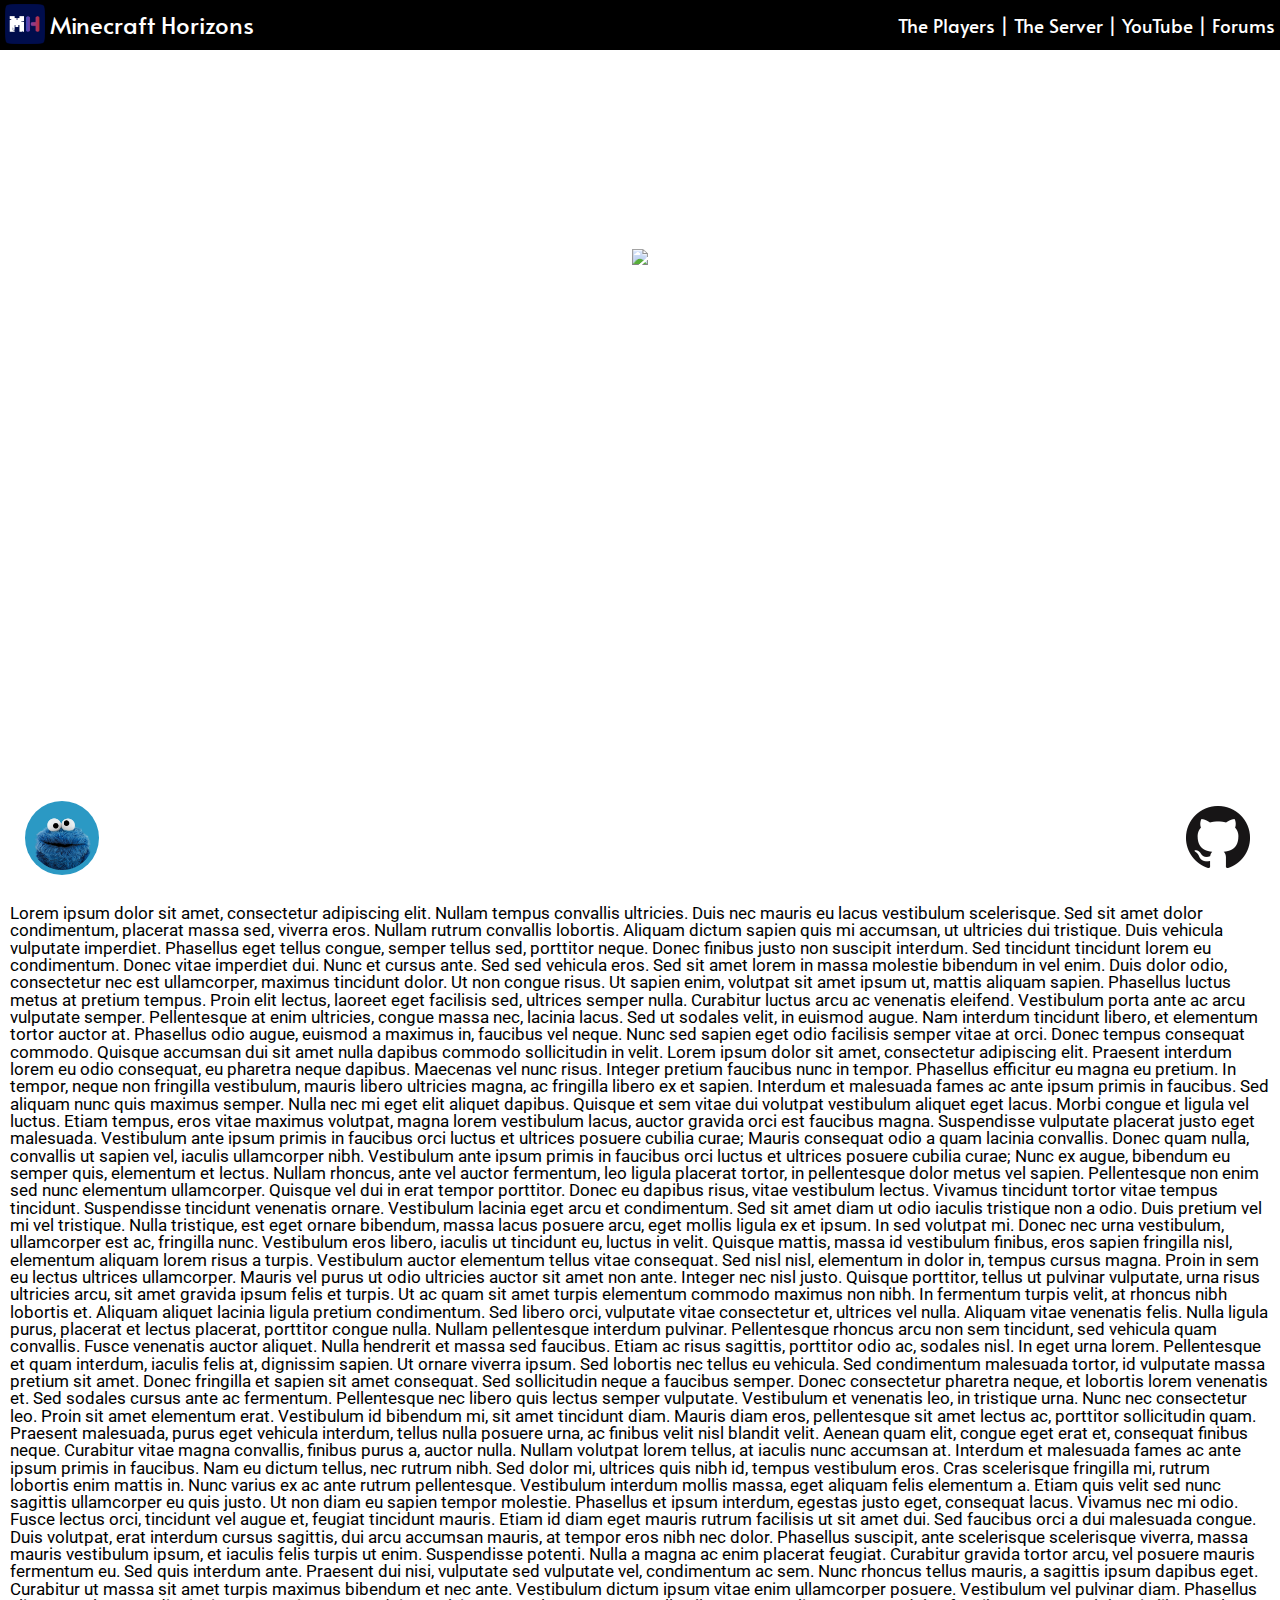
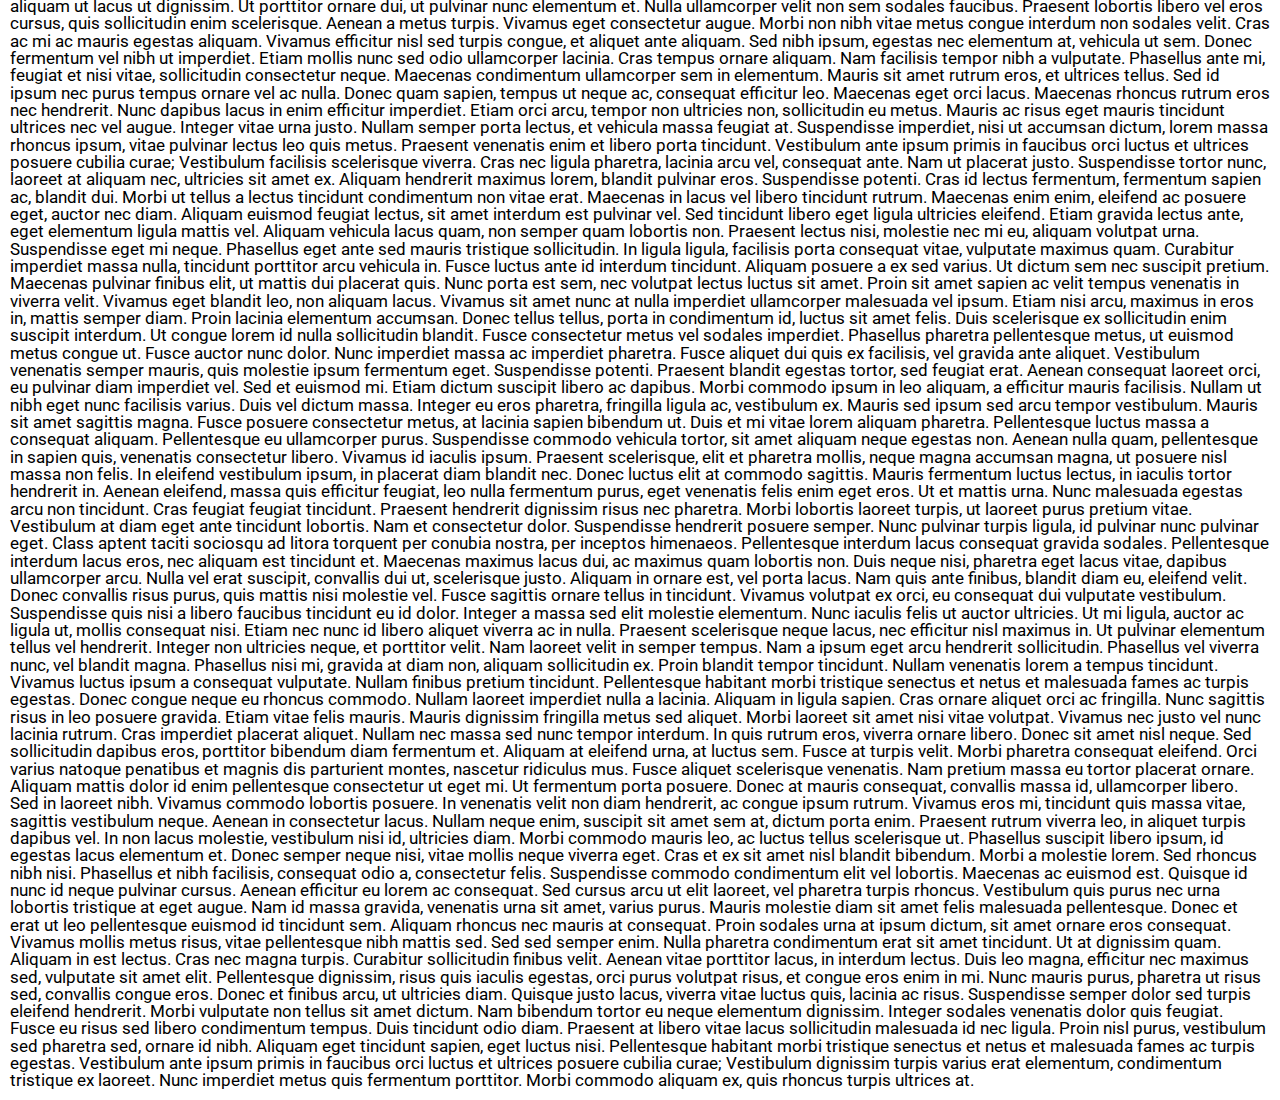
==== commit 3357344e: "Update index.html" ====
--- a/index.html
+++ b/index.html
@@ -23,8 +23,6 @@
               <a class="navtext" href="/#about">The Server</a>
               <p class="navtext">|</p>
               <a class="navtext" href="">YouTube</a>
-              <p class="navtext">|</p>
-              <a class="navtext" href="https://discord.gg/hEVmHnp">Discord</a>
               <p class="navtext">|</p>
               <a class="navtext" href="https://forums.mchorizons.ga">Forums</a>
             </div>
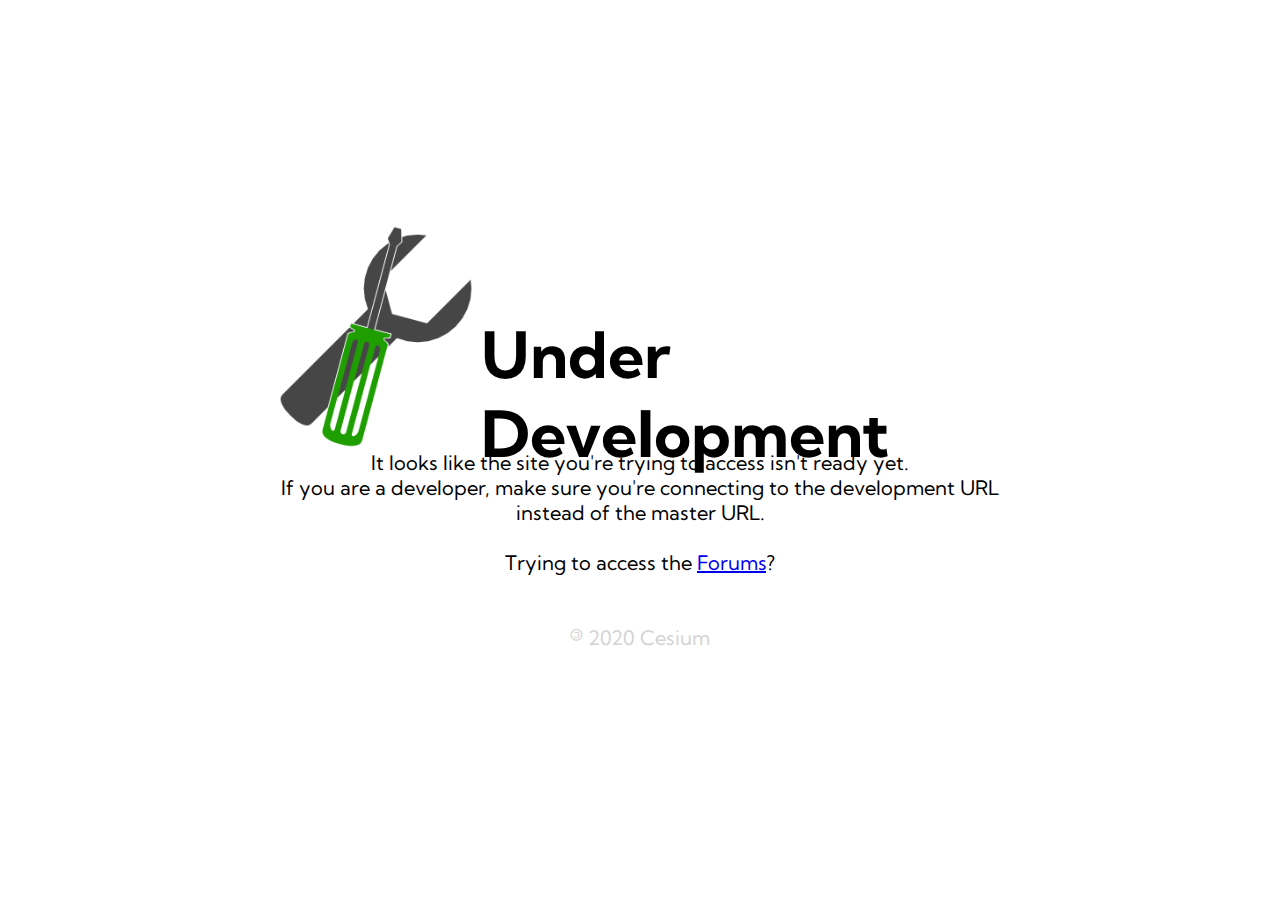
==== commit 209146b3: "Update index.html" ====
--- a/index.html
+++ b/index.html
@@ -1,123 +1,54 @@
-<!DOCTYPE html>
-<html>
-    <head>
-        <title>Home | Minecraft Horizons</title>
-        <meta charset="UTF-8"  />
-        <meta name="viewport" content="width=device-width, initial-scale=1.0">
-        <link rel="stylesheet" href="reset.css" type="text/css"  />
-        <link rel="stylesheet" href="https://cdn.jsdelivr.net/npm/pannellum@2.5.6/build/pannellum.css"/>
-        <link rel="stylesheet" href="home.css" type="text/css"  />
-        <link rel="stylesheet" href="gitbubble.css" type="text/css"  />
-        <link rel="stylesheet" href="standard.css" type="text/css"  />
-        <script type="text/javascript" src="https://cdn.jsdelivr.net/npm/pannellum@2.5.6/build/pannellum.js"></script>
-    </head>
-    <body>
-        <div class="header">
-            <div class="titlebox">
-              <a href="/"><img class="csi" src="img/mh-mini.png" type="image/png" height="40px" width="40px"  /></a>
-                <a href="/"><p class="headertext">Minecraft Horizons</p></a>
-            </div>
-<div class="titlebox">
-              <a class="navtext" href="/players">The Players</a>
-              <p class="navtext">|</p>
-              <a class="navtext" href="/#about">The Server</a>
-              <p class="navtext">|</p>
-              <a class="navtext" href="">YouTube</a>
-              <p class="navtext">|</p>
-              <a class="navtext" href="https://forums.mchorizons.ga">Forums</a>
-            </div>
-        </div>
-        <div id="wrapper">
-<div class="content"><img src="img/banner.png" class="bigtitle"/>
-    <a href="https://github.com/CStafford-14/mchorizons-web/"><div class="bubble">
-            <img src="img/github.png" height="64px" width="64px"/>
-        <span></span></div></a>
-            
-            <a href="/cookies.html"><div class="cookie">
-            <span></span><img src="img/cookiebub.png" width="64px" height="64px">
-        </div></a>
-            </div>
-<div id="panorama" class="background"></div>
-<script>
-pannellum.viewer('panorama', {
-    "type": "equirectangular",
-    "panorama": "img/panorama.jpg",
-    "autoRotate": -2,
-    "autoLoad": true,
-    "showZoomCtrl": false,
-    "keyboardZoom": false,
-    "mouseZoom": false,
-    "draggable": false,
-    "disableKeyboardCtrl": true,
-    "showFullscreenCtrl": false,
-    "showControls": false,
-    "pitch": -10
-    
-});
-</script></div>
+<html><head>
+<link href="https://fonts.googleapis.com/css2?family=Kumbh+Sans:wght@300;700&amp;display=swap" rel="stylesheet"> 
+  <title>Under Development | Minecraft Horizons</title>
+  <style>
+  h1 {
+  font-size: 5vw;
+  font-family: 'Kumbh Sans', sans-serif;
+  margin: 0px;
+  position: relative;
+  top: 10vh
+ }
+ p, a {
+  font-size: 15pt;
+  font-family: 'Kumbh Sans', sans-serif;
+  margin: 0px;
+ }
+ body {
+ display: flex;
+ justify-content: center;
+ }
+ p.ces{
+ margin-top: 50px;
+ color: lightgray;
+ }
+ .copyleft {
+  display:inline-block;
+  transform: rotate(180deg);
+}
+.content{
+ max-width: 60vw;
+ position: absolute;
+ top: 25vh;
+}
+.hbox{
+ display: flex;
+ margin: 0px;
+}
+img {
+ height: 25vh;
+ width: auto;
+}
+  </style>
+</head>
+<body>
+<div class="content">
+  <div class="hbox">
+    <img src="img/development.png" align="middle">
+    <h1>Under Development</h1>
+  </div>
 
-<div class="bodydiv" id="about">
- <p class="bodytext">
 
-Lorem ipsum dolor sit amet, consectetur adipiscing elit. Nullam tempus convallis ultricies. Duis nec mauris eu lacus vestibulum scelerisque. Sed sit amet dolor condimentum, placerat massa sed, viverra eros. Nullam rutrum convallis lobortis. Aliquam dictum sapien quis mi accumsan, ut ultricies dui tristique. Duis vehicula vulputate imperdiet. Phasellus eget tellus congue, semper tellus sed, porttitor neque. Donec finibus justo non suscipit interdum. Sed tincidunt tincidunt lorem eu condimentum.
+<p align="center">It looks like the site you're trying to access isn't ready yet.<br>If you are a developer, make sure you're connecting to the development URL instead of the master URL.<br><br>Trying to access the <a href="https://forums.mchorizons.ga">Forums</a>?</p><p class="ces" align="center"><span class="copyleft">©</span> 2020 Cesium</p></div>
 
-Donec vitae imperdiet dui. Nunc et cursus ante. Sed sed vehicula eros. Sed sit amet lorem in massa molestie bibendum in vel enim. Duis dolor odio, consectetur nec est ullamcorper, maximus tincidunt dolor. Ut non congue risus. Ut sapien enim, volutpat sit amet ipsum ut, mattis aliquam sapien. Phasellus luctus metus at pretium tempus. Proin elit lectus, laoreet eget facilisis sed, ultrices semper nulla. Curabitur luctus arcu ac venenatis eleifend. Vestibulum porta ante ac arcu vulputate semper. Pellentesque at enim ultricies, congue massa nec, lacinia lacus. Sed ut sodales velit, in euismod augue.
-
-Nam interdum tincidunt libero, et elementum tortor auctor at. Phasellus odio augue, euismod a maximus in, faucibus vel neque. Nunc sed sapien eget odio facilisis semper vitae at orci. Donec tempus consequat commodo. Quisque accumsan dui sit amet nulla dapibus commodo sollicitudin in velit. Lorem ipsum dolor sit amet, consectetur adipiscing elit. Praesent interdum lorem eu odio consequat, eu pharetra neque dapibus. Maecenas vel nunc risus. Integer pretium faucibus nunc in tempor. Phasellus efficitur eu magna eu pretium. In tempor, neque non fringilla vestibulum, mauris libero ultricies magna, ac fringilla libero ex et sapien. Interdum et malesuada fames ac ante ipsum primis in faucibus. Sed aliquam nunc quis maximus semper. Nulla nec mi eget elit aliquet dapibus. Quisque et sem vitae dui volutpat vestibulum aliquet eget lacus.
-
-Morbi congue et ligula vel luctus. Etiam tempus, eros vitae maximus volutpat, magna lorem vestibulum lacus, auctor gravida orci est faucibus magna. Suspendisse vulputate placerat justo eget malesuada. Vestibulum ante ipsum primis in faucibus orci luctus et ultrices posuere cubilia curae; Mauris consequat odio a quam lacinia convallis. Donec quam nulla, convallis ut sapien vel, iaculis ullamcorper nibh. Vestibulum ante ipsum primis in faucibus orci luctus et ultrices posuere cubilia curae;
-
-Nunc ex augue, bibendum eu semper quis, elementum et lectus. Nullam rhoncus, ante vel auctor fermentum, leo ligula placerat tortor, in pellentesque dolor metus vel sapien. Pellentesque non enim sed nunc elementum ullamcorper. Quisque vel dui in erat tempor porttitor. Donec eu dapibus risus, vitae vestibulum lectus. Vivamus tincidunt tortor vitae tempus tincidunt. Suspendisse tincidunt venenatis ornare. Vestibulum lacinia eget arcu et condimentum. Sed sit amet diam ut odio iaculis tristique non a odio. Duis pretium vel mi vel tristique. Nulla tristique, est eget ornare bibendum, massa lacus posuere arcu, eget mollis ligula ex et ipsum. In sed volutpat mi. Donec nec urna vestibulum, ullamcorper est ac, fringilla nunc.
-
-Vestibulum eros libero, iaculis ut tincidunt eu, luctus in velit. Quisque mattis, massa id vestibulum finibus, eros sapien fringilla nisl, elementum aliquam lorem risus a turpis. Vestibulum auctor elementum tellus vitae consequat. Sed nisl nisl, elementum in dolor in, tempus cursus magna. Proin in sem eu lectus ultrices ullamcorper. Mauris vel purus ut odio ultricies auctor sit amet non ante. Integer nec nisl justo. Quisque porttitor, tellus ut pulvinar vulputate, urna risus ultricies arcu, sit amet gravida ipsum felis et turpis. Ut ac quam sit amet turpis elementum commodo maximus non nibh.
-
-In fermentum turpis velit, at rhoncus nibh lobortis et. Aliquam aliquet lacinia ligula pretium condimentum. Sed libero orci, vulputate vitae consectetur et, ultrices vel nulla. Aliquam vitae venenatis felis. Nulla ligula purus, placerat et lectus placerat, porttitor congue nulla. Nullam pellentesque interdum pulvinar. Pellentesque rhoncus arcu non sem tincidunt, sed vehicula quam convallis. Fusce venenatis auctor aliquet. Nulla hendrerit et massa sed faucibus.
-
-Etiam ac risus sagittis, porttitor odio ac, sodales nisl. In eget urna lorem. Pellentesque et quam interdum, iaculis felis at, dignissim sapien. Ut ornare viverra ipsum. Sed lobortis nec tellus eu vehicula. Sed condimentum malesuada tortor, id vulputate massa pretium sit amet. Donec fringilla et sapien sit amet consequat. Sed sollicitudin neque a faucibus semper. Donec consectetur pharetra neque, et lobortis lorem venenatis et. Sed sodales cursus ante ac fermentum. Pellentesque nec libero quis lectus semper vulputate. Vestibulum et venenatis leo, in tristique urna. Nunc nec consectetur leo. Proin sit amet elementum erat. Vestibulum id bibendum mi, sit amet tincidunt diam. Mauris diam eros, pellentesque sit amet lectus ac, porttitor sollicitudin quam.
-
-Praesent malesuada, purus eget vehicula interdum, tellus nulla posuere urna, ac finibus velit nisl blandit velit. Aenean quam elit, congue eget erat et, consequat finibus neque. Curabitur vitae magna convallis, finibus purus a, auctor nulla. Nullam volutpat lorem tellus, at iaculis nunc accumsan at. Interdum et malesuada fames ac ante ipsum primis in faucibus. Nam eu dictum tellus, nec rutrum nibh. Sed dolor mi, ultrices quis nibh id, tempus vestibulum eros. Cras scelerisque fringilla mi, rutrum lobortis enim mattis in. Nunc varius ex ac ante rutrum pellentesque.
-
-Vestibulum interdum mollis massa, eget aliquam felis elementum a. Etiam quis velit sed nunc sagittis ullamcorper eu quis justo. Ut non diam eu sapien tempor molestie. Phasellus et ipsum interdum, egestas justo eget, consequat lacus. Vivamus nec mi odio. Fusce lectus orci, tincidunt vel augue et, feugiat tincidunt mauris. Etiam id diam eget mauris rutrum facilisis ut sit amet dui. Sed faucibus orci a dui malesuada congue. Duis volutpat, erat interdum cursus sagittis, dui arcu accumsan mauris, at tempor eros nibh nec dolor. Phasellus suscipit, ante scelerisque scelerisque viverra, massa mauris vestibulum ipsum, et iaculis felis turpis ut enim. Suspendisse potenti.
-
-Nulla a magna ac enim placerat feugiat. Curabitur gravida tortor arcu, vel posuere mauris fermentum eu. Sed quis interdum ante. Praesent dui nisi, vulputate sed vulputate vel, condimentum ac sem. Nunc rhoncus tellus mauris, a sagittis ipsum dapibus eget. Curabitur ut massa sit amet turpis maximus bibendum et nec ante. Vestibulum dictum ipsum vitae enim ullamcorper posuere. Vestibulum vel pulvinar diam. Phasellus aliquam ut lacus ut dignissim.
-
-Ut porttitor ornare dui, ut pulvinar nunc elementum et. Nulla ullamcorper velit non sem sodales faucibus. Praesent lobortis libero vel eros cursus, quis sollicitudin enim scelerisque. Aenean a metus turpis. Vivamus eget consectetur augue. Morbi non nibh vitae metus congue interdum non sodales velit. Cras ac mi ac mauris egestas aliquam. Vivamus efficitur nisl sed turpis congue, et aliquet ante aliquam. Sed nibh ipsum, egestas nec elementum at, vehicula ut sem. Donec fermentum vel nibh ut imperdiet. Etiam mollis nunc sed odio ullamcorper lacinia. Cras tempus ornare aliquam. Nam facilisis tempor nibh a vulputate. Phasellus ante mi, feugiat et nisi vitae, sollicitudin consectetur neque. Maecenas condimentum ullamcorper sem in elementum. Mauris sit amet rutrum eros, et ultrices tellus.
-
-Sed id ipsum nec purus tempus ornare vel ac nulla. Donec quam sapien, tempus ut neque ac, consequat efficitur leo. Maecenas eget orci lacus. Maecenas rhoncus rutrum eros nec hendrerit. Nunc dapibus lacus in enim efficitur imperdiet. Etiam orci arcu, tempor non ultricies non, sollicitudin eu metus. Mauris ac risus eget mauris tincidunt ultrices nec vel augue. Integer vitae urna justo. Nullam semper porta lectus, et vehicula massa feugiat at. Suspendisse imperdiet, nisi ut accumsan dictum, lorem massa rhoncus ipsum, vitae pulvinar lectus leo quis metus.
-
-Praesent venenatis enim et libero porta tincidunt. Vestibulum ante ipsum primis in faucibus orci luctus et ultrices posuere cubilia curae; Vestibulum facilisis scelerisque viverra. Cras nec ligula pharetra, lacinia arcu vel, consequat ante. Nam ut placerat justo. Suspendisse tortor nunc, laoreet at aliquam nec, ultricies sit amet ex. Aliquam hendrerit maximus lorem, blandit pulvinar eros. Suspendisse potenti. Cras id lectus fermentum, fermentum sapien ac, blandit dui. Morbi ut tellus a lectus tincidunt condimentum non vitae erat. Maecenas in lacus vel libero tincidunt rutrum. Maecenas enim enim, eleifend ac posuere eget, auctor nec diam.
-
-Aliquam euismod feugiat lectus, sit amet interdum est pulvinar vel. Sed tincidunt libero eget ligula ultricies eleifend. Etiam gravida lectus ante, eget elementum ligula mattis vel. Aliquam vehicula lacus quam, non semper quam lobortis non. Praesent lectus nisi, molestie nec mi eu, aliquam volutpat urna. Suspendisse eget mi neque. Phasellus eget ante sed mauris tristique sollicitudin.
-
-In ligula ligula, facilisis porta consequat vitae, vulputate maximus quam. Curabitur imperdiet massa nulla, tincidunt porttitor arcu vehicula in. Fusce luctus ante id interdum tincidunt. Aliquam posuere a ex sed varius. Ut dictum sem nec suscipit pretium. Maecenas pulvinar finibus elit, ut mattis dui placerat quis. Nunc porta est sem, nec volutpat lectus luctus sit amet. Proin sit amet sapien ac velit tempus venenatis in viverra velit. Vivamus eget blandit leo, non aliquam lacus. Vivamus sit amet nunc at nulla imperdiet ullamcorper malesuada vel ipsum. Etiam nisi arcu, maximus in eros in, mattis semper diam. Proin lacinia elementum accumsan. Donec tellus tellus, porta in condimentum id, luctus sit amet felis. Duis scelerisque ex sollicitudin enim suscipit interdum.
-
-Ut congue lorem id nulla sollicitudin blandit. Fusce consectetur metus vel sodales imperdiet. Phasellus pharetra pellentesque metus, ut euismod metus congue ut. Fusce auctor nunc dolor. Nunc imperdiet massa ac imperdiet pharetra. Fusce aliquet dui quis ex facilisis, vel gravida ante aliquet. Vestibulum venenatis semper mauris, quis molestie ipsum fermentum eget. Suspendisse potenti. Praesent blandit egestas tortor, sed feugiat erat.
-
-Aenean consequat laoreet orci, eu pulvinar diam imperdiet vel. Sed et euismod mi. Etiam dictum suscipit libero ac dapibus. Morbi commodo ipsum in leo aliquam, a efficitur mauris facilisis. Nullam ut nibh eget nunc facilisis varius. Duis vel dictum massa. Integer eu eros pharetra, fringilla ligula ac, vestibulum ex.
-
-Mauris sed ipsum sed arcu tempor vestibulum. Mauris sit amet sagittis magna. Fusce posuere consectetur metus, at lacinia sapien bibendum ut. Duis et mi vitae lorem aliquam pharetra. Pellentesque luctus massa a consequat aliquam. Pellentesque eu ullamcorper purus. Suspendisse commodo vehicula tortor, sit amet aliquam neque egestas non. Aenean nulla quam, pellentesque in sapien quis, venenatis consectetur libero. Vivamus id iaculis ipsum. Praesent scelerisque, elit et pharetra mollis, neque magna accumsan magna, ut posuere nisl massa non felis.
-
-In eleifend vestibulum ipsum, in placerat diam blandit nec. Donec luctus elit at commodo sagittis. Mauris fermentum luctus lectus, in iaculis tortor hendrerit in. Aenean eleifend, massa quis efficitur feugiat, leo nulla fermentum purus, eget venenatis felis enim eget eros. Ut et mattis urna. Nunc malesuada egestas arcu non tincidunt. Cras feugiat feugiat tincidunt. Praesent hendrerit dignissim risus nec pharetra. Morbi lobortis laoreet turpis, ut laoreet purus pretium vitae. Vestibulum at diam eget ante tincidunt lobortis. Nam et consectetur dolor. Suspendisse hendrerit posuere semper. Nunc pulvinar turpis ligula, id pulvinar nunc pulvinar eget. Class aptent taciti sociosqu ad litora torquent per conubia nostra, per inceptos himenaeos.
-
-Pellentesque interdum lacus consequat gravida sodales. Pellentesque interdum lacus eros, nec aliquam est tincidunt et. Maecenas maximus lacus dui, ac maximus quam lobortis non. Duis neque nisi, pharetra eget lacus vitae, dapibus ullamcorper arcu. Nulla vel erat suscipit, convallis dui ut, scelerisque justo. Aliquam in ornare est, vel porta lacus. Nam quis ante finibus, blandit diam eu, eleifend velit. Donec convallis risus purus, quis mattis nisi molestie vel. Fusce sagittis ornare tellus in tincidunt. Vivamus volutpat ex orci, eu consequat dui vulputate vestibulum. Suspendisse quis nisi a libero faucibus tincidunt eu id dolor.
-
-Integer a massa sed elit molestie elementum. Nunc iaculis felis ut auctor ultricies. Ut mi ligula, auctor ac ligula ut, mollis consequat nisi. Etiam nec nunc id libero aliquet viverra ac in nulla. Praesent scelerisque neque lacus, nec efficitur nisl maximus in. Ut pulvinar elementum tellus vel hendrerit. Integer non ultricies neque, et porttitor velit. Nam laoreet velit in semper tempus. Nam a ipsum eget arcu hendrerit sollicitudin. Phasellus vel viverra nunc, vel blandit magna. Phasellus nisi mi, gravida at diam non, aliquam sollicitudin ex.
-
-Proin blandit tempor tincidunt. Nullam venenatis lorem a tempus tincidunt. Vivamus luctus ipsum a consequat vulputate. Nullam finibus pretium tincidunt. Pellentesque habitant morbi tristique senectus et netus et malesuada fames ac turpis egestas. Donec congue neque eu rhoncus commodo. Nullam laoreet imperdiet nulla a lacinia. Aliquam in ligula sapien. Cras ornare aliquet orci ac fringilla. Nunc sagittis risus in leo posuere gravida. Etiam vitae felis mauris. Mauris dignissim fringilla metus sed aliquet. Morbi laoreet sit amet nisi vitae volutpat.
-
-Vivamus nec justo vel nunc lacinia rutrum. Cras imperdiet placerat aliquet. Nullam nec massa sed nunc tempor interdum. In quis rutrum eros, viverra ornare libero. Donec sit amet nisl neque. Sed sollicitudin dapibus eros, porttitor bibendum diam fermentum et. Aliquam at eleifend urna, at luctus sem. Fusce at turpis velit. Morbi pharetra consequat eleifend.
-
-Orci varius natoque penatibus et magnis dis parturient montes, nascetur ridiculus mus. Fusce aliquet scelerisque venenatis. Nam pretium massa eu tortor placerat ornare. Aliquam mattis dolor id enim pellentesque consectetur ut eget mi. Ut fermentum porta posuere. Donec at mauris consequat, convallis massa id, ullamcorper libero. Sed in laoreet nibh. Vivamus commodo lobortis posuere. In venenatis velit non diam hendrerit, ac congue ipsum rutrum. Vivamus eros mi, tincidunt quis massa vitae, sagittis vestibulum neque. Aenean in consectetur lacus.
-
-Nullam neque enim, suscipit sit amet sem at, dictum porta enim. Praesent rutrum viverra leo, in aliquet turpis dapibus vel. In non lacus molestie, vestibulum nisi id, ultricies diam. Morbi commodo mauris leo, ac luctus tellus scelerisque ut. Phasellus suscipit libero ipsum, id egestas lacus elementum et. Donec semper neque nisi, vitae mollis neque viverra eget. Cras et ex sit amet nisl blandit bibendum.
-
-Morbi a molestie lorem. Sed rhoncus nibh nisi. Phasellus et nibh facilisis, consequat odio a, consectetur felis. Suspendisse commodo condimentum elit vel lobortis. Maecenas ac euismod est. Quisque id nunc id neque pulvinar cursus. Aenean efficitur eu lorem ac consequat.
-
-Sed cursus arcu ut elit laoreet, vel pharetra turpis rhoncus. Vestibulum quis purus nec urna lobortis tristique at eget augue. Nam id massa gravida, venenatis urna sit amet, varius purus. Mauris molestie diam sit amet felis malesuada pellentesque. Donec et erat ut leo pellentesque euismod id tincidunt sem. Aliquam rhoncus nec mauris at consequat. Proin sodales urna at ipsum dictum, sit amet ornare eros consequat. Vivamus mollis metus risus, vitae pellentesque nibh mattis sed. Sed sed semper enim. Nulla pharetra condimentum erat sit amet tincidunt.
-
-Ut at dignissim quam. Aliquam in est lectus. Cras nec magna turpis. Curabitur sollicitudin finibus velit. Aenean vitae porttitor lacus, in interdum lectus. Duis leo magna, efficitur nec maximus sed, vulputate sit amet elit. Pellentesque dignissim, risus quis iaculis egestas, orci purus volutpat risus, et congue eros enim in mi. Nunc mauris purus, pharetra ut risus sed, convallis congue eros. Donec et finibus arcu, ut ultricies diam. Quisque justo lacus, viverra vitae luctus quis, lacinia ac risus. Suspendisse semper dolor sed turpis eleifend hendrerit. Morbi vulputate non tellus sit amet dictum. Nam bibendum tortor eu neque elementum dignissim. Integer sodales venenatis dolor quis feugiat. Fusce eu risus sed libero condimentum tempus.
-
-Duis tincidunt odio diam. Praesent at libero vitae lacus sollicitudin malesuada id nec ligula. Proin nisl purus, vestibulum sed pharetra sed, ornare id nibh. Aliquam eget tincidunt sapien, eget luctus nisi. Pellentesque habitant morbi tristique senectus et netus et malesuada fames ac turpis egestas. Vestibulum ante ipsum primis in faucibus orci luctus et ultrices posuere cubilia curae; Vestibulum dignissim turpis varius erat elementum, condimentum tristique ex laoreet. Nunc imperdiet metus quis fermentum porttitor. Morbi commodo aliquam ex, quis rhoncus turpis ultrices at. </p>
-</div>
-    </body>
-</html>
+</body></html>
